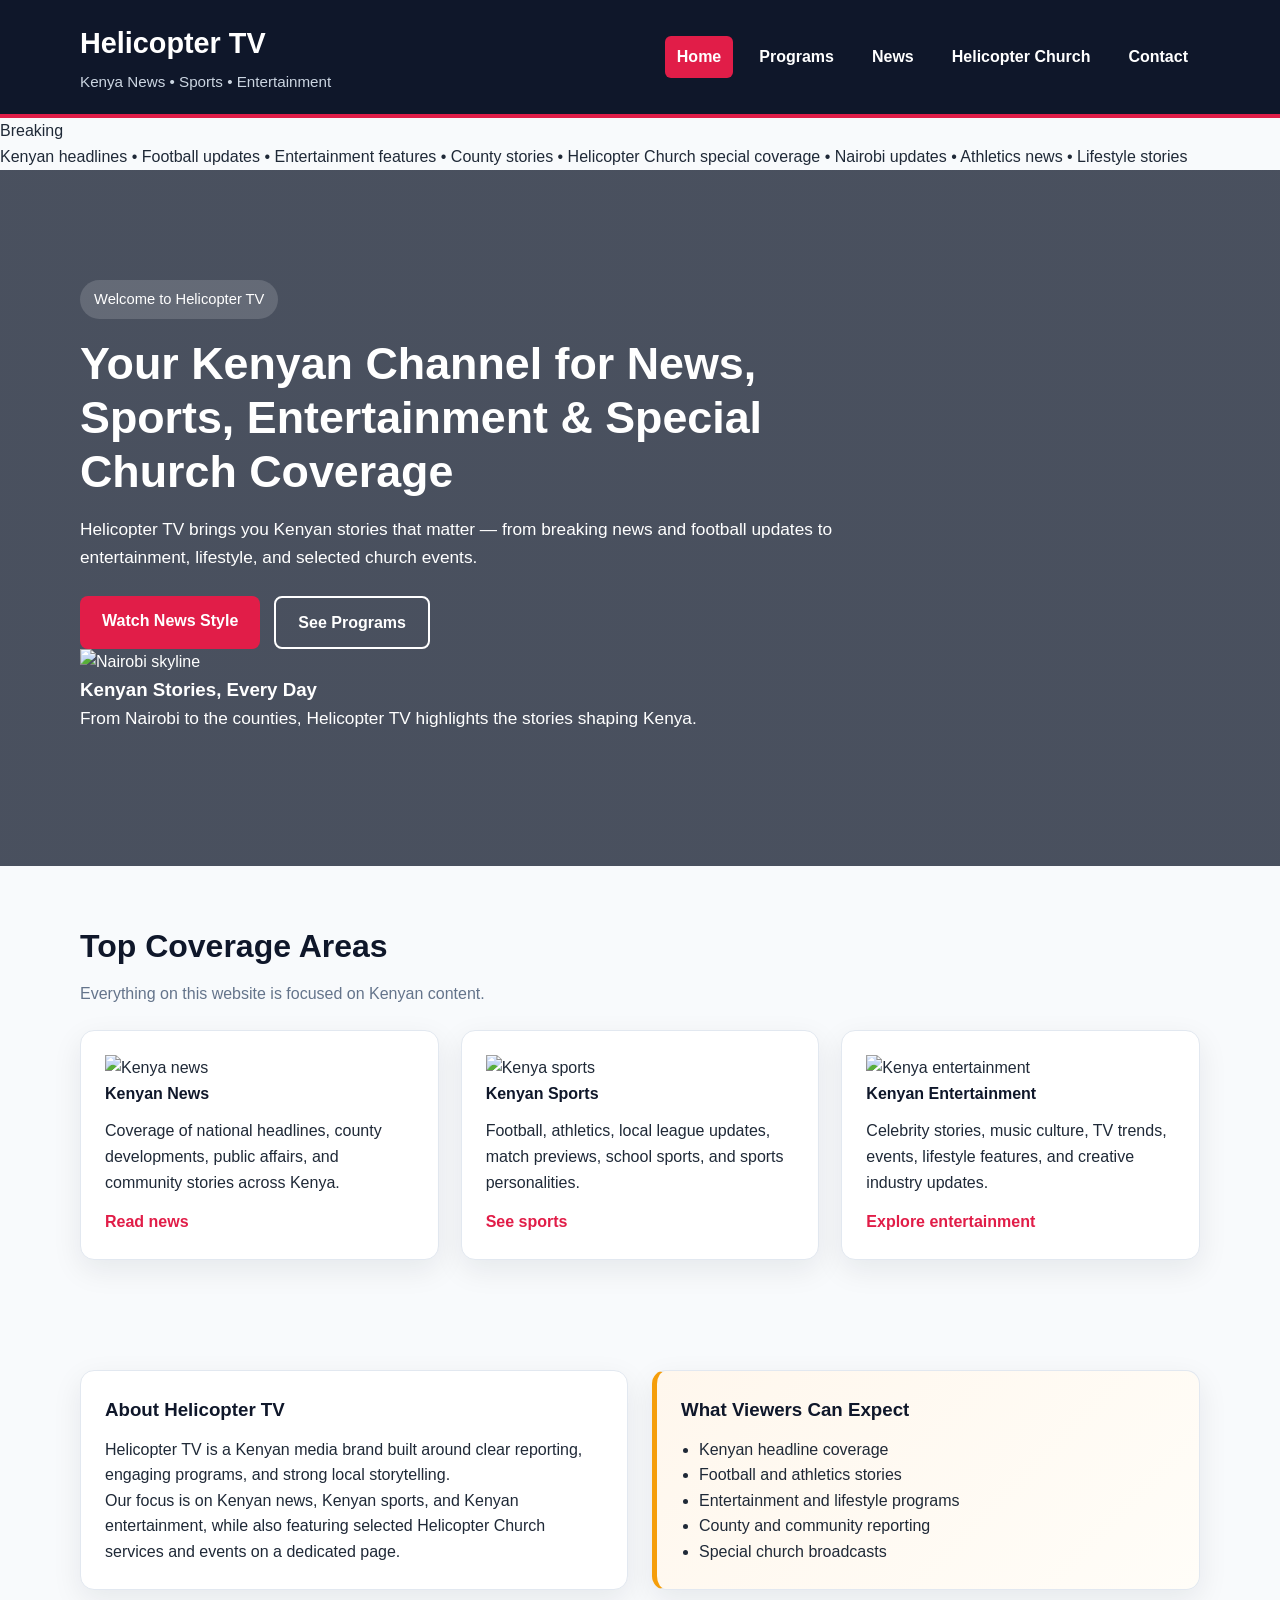
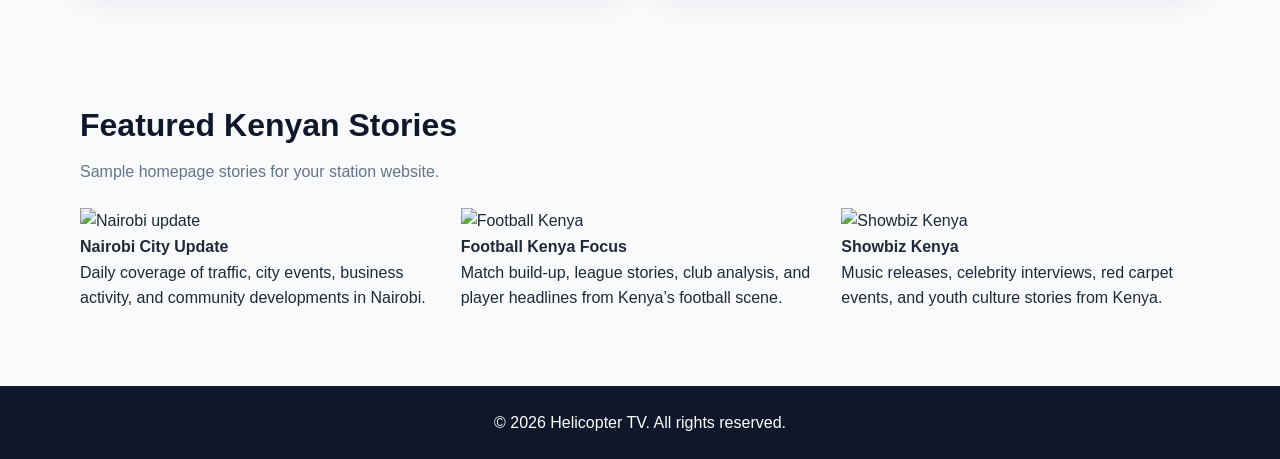
==== index.html @ 49b2aea0 "Update index.html" ====
<!DOCTYPE html>
<html lang="en">
<head>
  <meta charset="UTF-8" />
  <meta name="viewport" content="width=device-width, initial-scale=1.0" />
  <title>Helicopter TV | Kenya News, Sports & Entertainment</title>
  <meta name="description" content="Helicopter TV is a Kenyan TV channel covering news, sports, entertainment, and selected Helicopter Church events and services." />
  <link rel="stylesheet" href="style.css" />
</head>
<body>
  <header class="site-header">
    <div class="container header-wrap">
      <div class="brand">
        <h1>Helicopter TV</h1>
        <p>Kenya News • Sports • Entertainment</p>
      </div>

      <nav class="site-nav">
        <a href="index.html" class="active">Home</a>
        <a href="blogs.html">Programs</a>
        <a href="news.html">News</a>
        <a href="church.html">Helicopter Church</a>
        <a href="contact.html">Contact</a>
      </nav>
    </div>
  </header>

  <section class="ticker">
    <div class="ticker-label">Breaking</div>
    <div class="ticker-track">
      <div class="ticker-move">
        Kenyan headlines • Football updates • Entertainment features • County stories • Helicopter Church special coverage • Nairobi updates • Athletics news • Lifestyle stories
      </div>
    </div>
  </section>

  <section class="hero">
    <div class="container hero-grid">
      <div class="hero-text">
        <span class="tag">Welcome to Helicopter TV</span>
        <h2>Your Kenyan Channel for News, Sports, Entertainment & Special Church Coverage</h2>
        <p>
          Helicopter TV brings you Kenyan stories that matter — from breaking news
          and football updates to entertainment, lifestyle, and selected church events.
        </p>
        <div class="hero-buttons">
          <a href="news.html" class="btn">Watch News Style</a>
          <a href="blogs.html" class="btn btn-outline">See Programs</a>
        </div>
      </div>

      <div class="hero-card">
        <img src="https://placehold.co/700x420/0f172a/ffffff?text=Nairobi+Skyline" alt="Nairobi skyline" />
        <div class="hero-card-body">
          <h3>Kenyan Stories, Every Day</h3>
          <p>From Nairobi to the counties, Helicopter TV highlights the stories shaping Kenya.</p>
        </div>
      </div>
    </div>
  </section>

  <main class="container">
    <section class="section">
      <div class="section-title">
        <h3>Top Coverage Areas</h3>
        <p>Everything on this website is focused on Kenyan content.</p>
      </div>

      <div class="grid-3">
        <article class="card image-card">
          <img src="https://placehold.co/600x360/1d4ed8/ffffff?text=Kenya+News" alt="Kenya news" />
          <div class="card-body">
            <h4>Kenyan News</h4>
            <p>Coverage of national headlines, county developments, public affairs, and community stories across Kenya.</p>
            <a href="news.html">Read news</a>
          </div>
        </article>

        <article class="card image-card">
          <img src="https://placehold.co/600x360/15803d/ffffff?text=Kenya+Sports" alt="Kenya sports" />
          <div class="card-body">
            <h4>Kenyan Sports</h4>
            <p>Football, athletics, local league updates, match previews, school sports, and sports personalities.</p>
            <a href="news.html">See sports</a>
          </div>
        </article>

        <article class="card image-card">
          <img src="https://placehold.co/600x360/be123c/ffffff?text=Kenya+Entertainment" alt="Kenya entertainment" />
          <div class="card-body">
            <h4>Kenyan Entertainment</h4>
            <p>Celebrity stories, music culture, TV trends, events, lifestyle features, and creative industry updates.</p>
            <a href="blogs.html">Explore entertainment</a>
          </div>
        </article>
      </div>
    </section>

    <section class="section split">
      <div class="panel">
        <h3>About Helicopter TV</h3>
        <p>
          Helicopter TV is a Kenyan media brand built around clear reporting,
          engaging programs, and strong local storytelling.
        </p>
        <p>
          Our focus is on Kenyan news, Kenyan sports, and Kenyan entertainment,
          while also featuring selected Helicopter Church services and events on a dedicated page.
        </p>
      </div>

      <div class="panel highlight">
        <h3>What Viewers Can Expect</h3>
        <ul>
          <li>Kenyan headline coverage</li>
          <li>Football and athletics stories</li>
          <li>Entertainment and lifestyle programs</li>
          <li>County and community reporting</li>
          <li>Special church broadcasts</li>
        </ul>
      </div>
    </section>

    <section class="section">
      <div class="section-title">
        <h3>Featured Kenyan Stories</h3>
        <p>Sample homepage stories for your station website.</p>
      </div>

      <div class="grid-3">
        <article class="mini-story">
          <img src="https://placehold.co/500x300/334155/ffffff?text=Nairobi+Update" alt="Nairobi update" />
          <h4>Nairobi City Update</h4>
          <p>Daily coverage of traffic, city events, business activity, and community developments in Nairobi.</p>
        </article>

        <article class="mini-story">
          <img src="https://placehold.co/500x300/166534/ffffff?text=Football+Kenya" alt="Football Kenya" />
          <h4>Football Kenya Focus</h4>
          <p>Match build-up, league stories, club analysis, and player headlines from Kenya’s football scene.</p>
        </article>

        <article class="mini-story">
          <img src="https://placehold.co/500x300/9f1239/ffffff?text=Showbiz+Kenya" alt="Showbiz Kenya" />
          <h4>Showbiz Kenya</h4>
          <p>Music releases, celebrity interviews, red carpet events, and youth culture stories from Kenya.</p>
        </article>
      </div>
    </section>
  </main>

  <footer class="site-footer">
    <div class="container footer-wrap">
      <p>&copy; 2026 Helicopter TV. All rights reserved.</p>
    </div>
  </footer>
</body>
</html>
---- style.css ----
* {
  margin: 0;
  padding: 0;
  box-sizing: border-box;
}

:root {
  --primary: #0f172a;
  --secondary: #e11d48;
  --accent: #f59e0b;
  --light: #f8fafc;
  --white: #ffffff;
  --text: #1f2937;
  --muted: #64748b;
  --border: #e2e8f0;
  --card-shadow: 0 10px 30px rgba(15, 23, 42, 0.08);
}

body {
  font-family: Arial, Helvetica, sans-serif;
  background: var(--light);
  color: var(--text);
  line-height: 1.6;
}

.container {
  width: 90%;
  max-width: 1120px;
  margin: 0 auto;
}

.site-header {
  background: var(--primary);
  color: var(--white);
  padding: 20px 0;
  border-bottom: 4px solid var(--secondary);
}

.header-wrap {
  display: flex;
  justify-content: space-between;
  align-items: center;
  gap: 20px;
  flex-wrap: wrap;
}

.brand h1 {
  font-size: 1.8rem;
  margin-bottom: 4px;
}

.brand p {
  color: #cbd5e1;
  font-size: 0.95rem;
}

.site-nav {
  display: flex;
  gap: 14px;
  flex-wrap: wrap;
}

.site-nav a {
  color: var(--white);
  text-decoration: none;
  font-weight: bold;
  padding: 8px 12px;
  border-radius: 6px;
  transition: 0.3s ease;
}

.site-nav a:hover,
.site-nav a.active {
  background: var(--secondary);
  color: var(--white);
}

.hero {
  background: linear-gradient(rgba(15, 23, 42, 0.75), rgba(15, 23, 42, 0.75)),
    url("https://images.unsplash.com/photo-1495020689067-958852a7765e?auto=format&fit=crop&w=1400&q=80") center/cover no-repeat;
  color: var(--white);
  padding: 110px 0;
}

.hero .tag {
  display: inline-block;
  background: rgba(255, 255, 255, 0.15);
  padding: 8px 14px;
  border-radius: 999px;
  margin-bottom: 18px;
  font-size: 0.92rem;
}

.hero h2 {
  font-size: 2.8rem;
  max-width: 760px;
  margin-bottom: 18px;
  line-height: 1.2;
}

.hero p {
  max-width: 760px;
  font-size: 1.08rem;
  margin-bottom: 24px;
}

.hero-buttons {
  display: flex;
  gap: 14px;
  flex-wrap: wrap;
}

.btn {
  display: inline-block;
  background: var(--secondary);
  color: var(--white);
  text-decoration: none;
  padding: 12px 22px;
  border-radius: 8px;
  font-weight: bold;
  transition: 0.3s ease;
}

.btn:hover {
  transform: translateY(-2px);
}

.btn-outline {
  background: transparent;
  border: 2px solid var(--white);
  color: var(--white);
}

.section,
.page-content {
  padding: 55px 0;
}

.section-title {
  margin-bottom: 24px;
}

.section-title h2,
.section-title h3 {
  font-size: 2rem;
  color: var(--primary);
  margin-bottom: 8px;
}

.section-title p {
  color: var(--muted);
}

.grid-3 {
  display: grid;
  grid-template-columns: repeat(3, 1fr);
  gap: 22px;
}

.card,
.panel {
  background: var(--white);
  border: 1px solid var(--border);
  border-radius: 14px;
  padding: 24px;
  box-shadow: var(--card-shadow);
}

.card h4,
.panel h3 {
  color: var(--primary);
  margin-bottom: 12px;
}

.card a {
  display: inline-block;
  margin-top: 14px;
  text-decoration: none;
  font-weight: bold;
  color: var(--secondary);
}

.split {
  display: grid;
  grid-template-columns: 1fr 1fr;
  gap: 24px;
  align-items: start;
}

.highlight {
  background: linear-gradient(135deg, #fff7ed, #fffdf8);
  border-left: 5px solid var(--accent);
}

.highlight ul {
  padding-left: 18px;
}

.news-list {
  display: grid;
  gap: 20px;
}

.site-footer {
  background: var(--primary);
  color: var(--white);
  padding: 24px 0;
  margin-top: 20px;
}

.footer-wrap {
  text-align: center;
}

@media (max-width: 900px) {
  .grid-3,
  .split {
    grid-template-columns: 1fr;
  }

  .hero h2 {
    font-size: 2.1rem;
  }
}

@media (max-width: 600px) {
  .header-wrap {
    align-items: flex-start;
  }

  .site-nav {
    flex-direction: column;
    width: 100%;
  }

  .site-nav a {
    display: block;
    width: 100%;
  }

  .hero {
    padding: 80px 0;
  }

  .hero h2 {
    font-size: 1.8rem;
  }

  .section-title h2,
  .section-title h3 {
    font-size: 1.6rem;
  }
}
background:#222;
color:white;
text-align:center;
padding:10px;
}
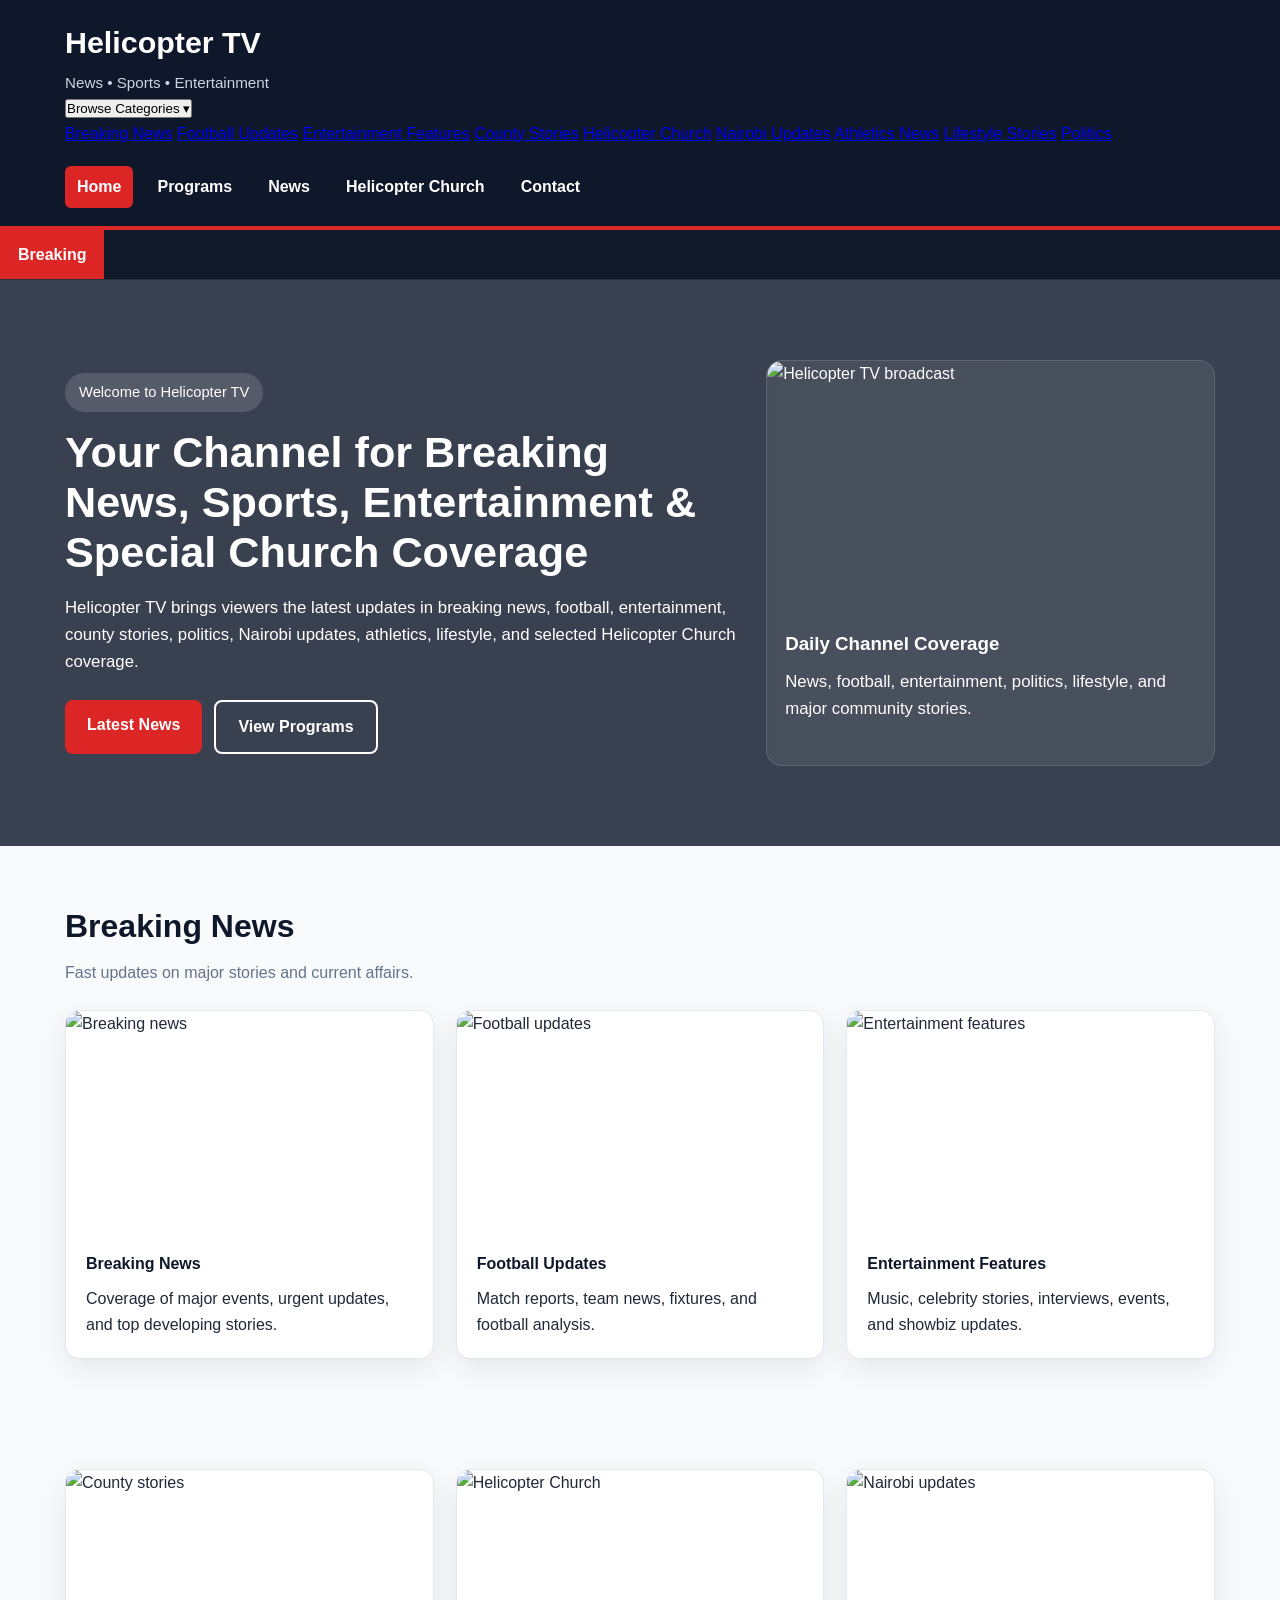
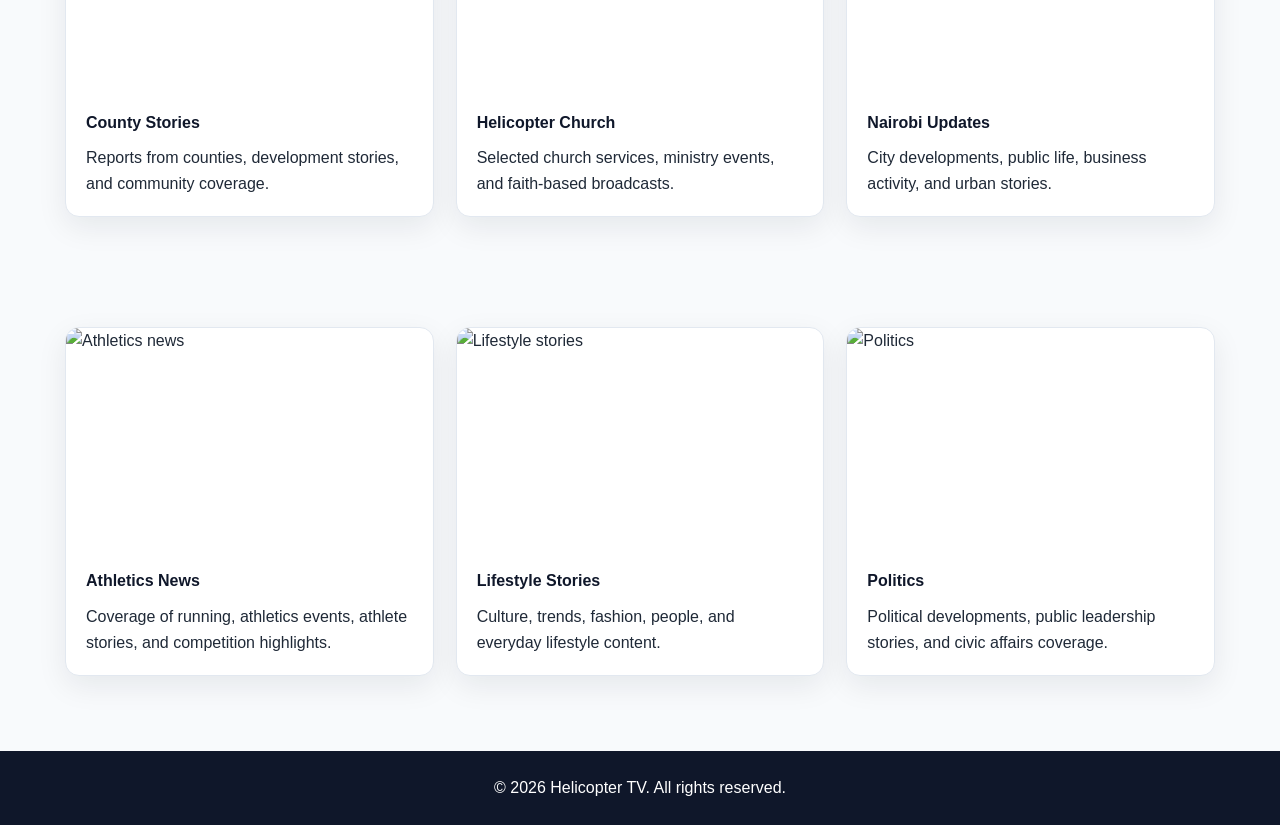
==== commit 640985e9: "Update index.html" ====
--- a/index.html
+++ b/index.html
@@ -3,16 +3,33 @@
 <head>
   <meta charset="UTF-8" />
   <meta name="viewport" content="width=device-width, initial-scale=1.0" />
-  <title>Helicopter TV | Kenya News, Sports & Entertainment</title>
-  <meta name="description" content="Helicopter TV is a Kenyan TV channel covering news, sports, entertainment, and selected Helicopter Church events and services." />
+  <title>Helicopter TV | News, Sports & Entertainment</title>
+  <meta name="description" content="Helicopter TV covers breaking news, football, entertainment, county stories, politics, Nairobi updates, athletics, lifestyle, and Helicopter Church coverage." />
   <link rel="stylesheet" href="style.css" />
 </head>
 <body>
   <header class="site-header">
     <div class="container header-wrap">
-      <div class="brand">
-        <h1>Helicopter TV</h1>
-        <p>Kenya News • Sports • Entertainment</p>
+      <div class="brand-area">
+        <div class="brand">
+          <h1>Helicopter TV</h1>
+          <p>News • Sports • Entertainment</p>
+        </div>
+
+        <div class="category-dropdown">
+          <button class="dropbtn">Browse Categories ▾</button>
+          <div class="dropdown-content">
+            <a href="#breaking-news">Breaking News</a>
+            <a href="#football-updates">Football Updates</a>
+            <a href="#entertainment-features">Entertainment Features</a>
+            <a href="#county-stories">County Stories</a>
+            <a href="#helicopter-church">Helicopter Church</a>
+            <a href="#nairobi-updates">Nairobi Updates</a>
+            <a href="#athletics-news">Athletics News</a>
+            <a href="#lifestyle-stories">Lifestyle Stories</a>
+            <a href="#politics">Politics</a>
+          </div>
+        </div>
       </div>
 
       <nav class="site-nav">
@@ -29,7 +46,7 @@
     <div class="ticker-label">Breaking</div>
     <div class="ticker-track">
       <div class="ticker-move">
-        Kenyan headlines • Football updates • Entertainment features • County stories • Helicopter Church special coverage • Nairobi updates • Athletics news • Lifestyle stories
+        Breaking News • Football updates • Entertainment features • County stories • Helicopter Church • Nairobi updates • Athletics news • Lifestyle stories • Politics
       </div>
     </div>
   </section>
@@ -38,112 +55,114 @@
     <div class="container hero-grid">
       <div class="hero-text">
         <span class="tag">Welcome to Helicopter TV</span>
-        <h2>Your Kenyan Channel for News, Sports, Entertainment & Special Church Coverage</h2>
+        <h2>Your Channel for Breaking News, Sports, Entertainment & Special Church Coverage</h2>
         <p>
-          Helicopter TV brings you Kenyan stories that matter — from breaking news
-          and football updates to entertainment, lifestyle, and selected church events.
+          Helicopter TV brings viewers the latest updates in breaking news,
+          football, entertainment, county stories, politics, Nairobi updates,
+          athletics, lifestyle, and selected Helicopter Church coverage.
         </p>
         <div class="hero-buttons">
-          <a href="news.html" class="btn">Watch News Style</a>
-          <a href="blogs.html" class="btn btn-outline">See Programs</a>
+          <a href="news.html" class="btn">Latest News</a>
+          <a href="blogs.html" class="btn btn-outline">View Programs</a>
         </div>
       </div>
 
       <div class="hero-card">
-        <img src="https://placehold.co/700x420/0f172a/ffffff?text=Nairobi+Skyline" alt="Nairobi skyline" />
+        <img src="https://placehold.co/700x420/0f172a/ffffff?text=Helicopter+TV" alt="Helicopter TV broadcast" />
         <div class="hero-card-body">
-          <h3>Kenyan Stories, Every Day</h3>
-          <p>From Nairobi to the counties, Helicopter TV highlights the stories shaping Kenya.</p>
+          <h3>Daily Channel Coverage</h3>
+          <p>News, football, entertainment, politics, lifestyle, and major community stories.</p>
         </div>
       </div>
     </div>
   </section>
 
   <main class="container">
-    <section class="section">
+    <section class="section" id="breaking-news">
       <div class="section-title">
-        <h3>Top Coverage Areas</h3>
-        <p>Everything on this website is focused on Kenyan content.</p>
+        <h3>Breaking News</h3>
+        <p>Fast updates on major stories and current affairs.</p>
       </div>
 
       <div class="grid-3">
         <article class="card image-card">
-          <img src="https://placehold.co/600x360/1d4ed8/ffffff?text=Kenya+News" alt="Kenya news" />
+          <img src="https://placehold.co/600x360/dc2626/ffffff?text=Breaking+News" alt="Breaking news" />
           <div class="card-body">
-            <h4>Kenyan News</h4>
-            <p>Coverage of national headlines, county developments, public affairs, and community stories across Kenya.</p>
-            <a href="news.html">Read news</a>
+            <h4>Breaking News</h4>
+            <p>Coverage of major events, urgent updates, and top developing stories.</p>
           </div>
         </article>
 
-        <article class="card image-card">
-          <img src="https://placehold.co/600x360/15803d/ffffff?text=Kenya+Sports" alt="Kenya sports" />
+        <article class="card image-card" id="football-updates">
+          <img src="https://placehold.co/600x360/166534/ffffff?text=Football+Updates" alt="Football updates" />
           <div class="card-body">
-            <h4>Kenyan Sports</h4>
-            <p>Football, athletics, local league updates, match previews, school sports, and sports personalities.</p>
-            <a href="news.html">See sports</a>
+            <h4>Football Updates</h4>
+            <p>Match reports, team news, fixtures, and football analysis.</p>
           </div>
         </article>
 
-        <article class="card image-card">
-          <img src="https://placehold.co/600x360/be123c/ffffff?text=Kenya+Entertainment" alt="Kenya entertainment" />
+        <article class="card image-card" id="entertainment-features">
+          <img src="https://placehold.co/600x360/be123c/ffffff?text=Entertainment+Features" alt="Entertainment features" />
           <div class="card-body">
-            <h4>Kenyan Entertainment</h4>
-            <p>Celebrity stories, music culture, TV trends, events, lifestyle features, and creative industry updates.</p>
-            <a href="blogs.html">Explore entertainment</a>
+            <h4>Entertainment Features</h4>
+            <p>Music, celebrity stories, interviews, events, and showbiz updates.</p>
           </div>
         </article>
       </div>
     </section>
 
-    <section class="section split">
-      <div class="panel">
-        <h3>About Helicopter TV</h3>
-        <p>
-          Helicopter TV is a Kenyan media brand built around clear reporting,
-          engaging programs, and strong local storytelling.
-        </p>
-        <p>
-          Our focus is on Kenyan news, Kenyan sports, and Kenyan entertainment,
-          while also featuring selected Helicopter Church services and events on a dedicated page.
-        </p>
-      </div>
+    <section class="section">
+      <div class="grid-3">
+        <article class="card image-card" id="county-stories">
+          <img src="https://placehold.co/600x360/1d4ed8/ffffff?text=County+Stories" alt="County stories" />
+          <div class="card-body">
+            <h4>County Stories</h4>
+            <p>Reports from counties, development stories, and community coverage.</p>
+          </div>
+        </article>
 
-      <div class="panel highlight">
-        <h3>What Viewers Can Expect</h3>
-        <ul>
-          <li>Kenyan headline coverage</li>
-          <li>Football and athletics stories</li>
-          <li>Entertainment and lifestyle programs</li>
-          <li>County and community reporting</li>
-          <li>Special church broadcasts</li>
-        </ul>
+        <article class="card image-card" id="helicopter-church">
+          <img src="https://placehold.co/600x360/7c3aed/ffffff?text=Helicopter+Church" alt="Helicopter Church" />
+          <div class="card-body">
+            <h4>Helicopter Church</h4>
+            <p>Selected church services, ministry events, and faith-based broadcasts.</p>
+          </div>
+        </article>
+
+        <article class="card image-card" id="nairobi-updates">
+          <img src="https://placehold.co/600x360/0f766e/ffffff?text=Nairobi+Updates" alt="Nairobi updates" />
+          <div class="card-body">
+            <h4>Nairobi Updates</h4>
+            <p>City developments, public life, business activity, and urban stories.</p>
+          </div>
+        </article>
       </div>
     </section>
 
     <section class="section">
-      <div class="section-title">
-        <h3>Featured Kenyan Stories</h3>
-        <p>Sample homepage stories for your station website.</p>
-      </div>
-
       <div class="grid-3">
-        <article class="mini-story">
-          <img src="https://placehold.co/500x300/334155/ffffff?text=Nairobi+Update" alt="Nairobi update" />
-          <h4>Nairobi City Update</h4>
-          <p>Daily coverage of traffic, city events, business activity, and community developments in Nairobi.</p>
+        <article class="card image-card" id="athletics-news">
+          <img src="https://placehold.co/600x360/f59e0b/ffffff?text=Athletics+News" alt="Athletics news" />
+          <div class="card-body">
+            <h4>Athletics News</h4>
+            <p>Coverage of running, athletics events, athlete stories, and competition highlights.</p>
+          </div>
         </article>
 
-        <article class="mini-story">
-          <img src="https://placehold.co/500x300/166534/ffffff?text=Football+Kenya" alt="Football Kenya" />
-          <h4>Football Kenya Focus</h4>
-          <p>Match build-up, league stories, club analysis, and player headlines from Kenya’s football scene.</p>
+        <article class="card image-card" id="lifestyle-stories">
+          <img src="https://placehold.co/600x360/7e22ce/ffffff?text=Lifestyle+Stories" alt="Lifestyle stories" />
+          <div class="card-body">
+            <h4>Lifestyle Stories</h4>
+            <p>Culture, trends, fashion, people, and everyday lifestyle content.</p>
+          </div>
         </article>
 
-        <article class="mini-story">
-          <img src="https://placehold.co/500x300/9f1239/ffffff?text=Showbiz+Kenya" alt="Showbiz Kenya" />
-          <h4>Showbiz Kenya</h4>
-          <p>Music releases, celebrity interviews, red carpet events, and youth culture stories from Kenya.</p>
+        <article class="card image-card" id="politics">
+          <img src="https://placehold.co/600x360/334155/ffffff?text=Politics" alt="Politics" />
+          <div class="card-body">
+            <h4>Politics</h4>
+            <p>Political developments, public leadership stories, and civic affairs coverage.</p>
+          </div>
         </article>
       </div>
     </section>
--- a/style.css
+++ b/style.css
@@ -6,14 +6,17 @@
 
 :root {
   --primary: #0f172a;
-  --secondary: #e11d48;
+  --secondary: #dc2626;
   --accent: #f59e0b;
+  --green: #166534;
+  --blue: #1d4ed8;
+  --pink: #be123c;
   --light: #f8fafc;
   --white: #ffffff;
   --text: #1f2937;
   --muted: #64748b;
   --border: #e2e8f0;
-  --card-shadow: 0 10px 30px rgba(15, 23, 42, 0.08);
+  --shadow: 0 10px 30px rgba(15, 23, 42, 0.08);
 }
 
 body {
@@ -23,16 +26,21 @@
   line-height: 1.6;
 }
 
+img {
+  width: 100%;
+  display: block;
+}
+
 .container {
   width: 90%;
-  max-width: 1120px;
+  max-width: 1150px;
   margin: 0 auto;
 }
 
 .site-header {
   background: var(--primary);
   color: var(--white);
-  padding: 20px 0;
+  padding: 18px 0;
   border-bottom: 4px solid var(--secondary);
 }
 
@@ -45,7 +53,7 @@
 }
 
 .brand h1 {
-  font-size: 1.8rem;
+  font-size: 1.9rem;
   margin-bottom: 4px;
 }
 
@@ -56,7 +64,7 @@
 
 .site-nav {
   display: flex;
-  gap: 14px;
+  gap: 12px;
   flex-wrap: wrap;
 }
 
@@ -75,38 +83,83 @@
   color: var(--white);
 }
 
+.ticker {
+  display: flex;
+  align-items: center;
+  background: #111827;
+  color: var(--white);
+  overflow: hidden;
+  border-bottom: 1px solid rgba(255,255,255,0.1);
+}
+
+.ticker-label {
+  background: var(--secondary);
+  padding: 12px 18px;
+  font-weight: bold;
+  white-space: nowrap;
+}
+
+.ticker-track {
+  overflow: hidden;
+  width: 100%;
+}
+
+.ticker-move {
+  display: inline-block;
+  white-space: nowrap;
+  padding-left: 100%;
+  animation: ticker 22s linear infinite;
+  padding-top: 10px;
+  padding-bottom: 10px;
+}
+
+@keyframes ticker {
+  0% {
+    transform: translateX(0);
+  }
+  100% {
+    transform: translateX(-100%);
+  }
+}
+
 .hero {
-  background: linear-gradient(rgba(15, 23, 42, 0.75), rgba(15, 23, 42, 0.75)),
-    url("https://images.unsplash.com/photo-1495020689067-958852a7765e?auto=format&fit=crop&w=1400&q=80") center/cover no-repeat;
-  color: var(--white);
-  padding: 110px 0;
-}
-
-.hero .tag {
+  background: linear-gradient(rgba(15, 23, 42, 0.82), rgba(15, 23, 42, 0.82)),
+    url("https://placehold.co/1600x800/0f172a/ffffff?text=Helicopter+TV+Kenya") center/cover no-repeat;
+  color: var(--white);
+  padding: 80px 0;
+}
+
+.hero-grid {
+  display: grid;
+  grid-template-columns: 1.2fr 0.8fr;
+  gap: 28px;
+  align-items: center;
+}
+
+.tag {
   display: inline-block;
-  background: rgba(255, 255, 255, 0.15);
+  background: rgba(255,255,255,0.14);
   padding: 8px 14px;
   border-radius: 999px;
+  margin-bottom: 16px;
+  font-size: 0.92rem;
+}
+
+.hero h2 {
+  font-size: 2.7rem;
+  line-height: 1.15;
   margin-bottom: 18px;
-  font-size: 0.92rem;
-}
-
-.hero h2 {
-  font-size: 2.8rem;
-  max-width: 760px;
-  margin-bottom: 18px;
-  line-height: 1.2;
 }
 
 .hero p {
-  max-width: 760px;
-  font-size: 1.08rem;
+  max-width: 720px;
   margin-bottom: 24px;
+  font-size: 1.05rem;
 }
 
 .hero-buttons {
   display: flex;
-  gap: 14px;
+  gap: 12px;
   flex-wrap: wrap;
 }
 
@@ -131,6 +184,27 @@
   color: var(--white);
 }
 
+.hero-card {
+  background: rgba(255,255,255,0.08);
+  border: 1px solid rgba(255,255,255,0.12);
+  border-radius: 16px;
+  overflow: hidden;
+  backdrop-filter: blur(4px);
+}
+
+.hero-card img {
+  height: 250px;
+  object-fit: cover;
+}
+
+.hero-card-body {
+  padding: 18px;
+}
+
+.hero-card-body h3 {
+  margin-bottom: 10px;
+}
+
 .section,
 .page-content {
   padding: 55px 0;
@@ -158,33 +232,48 @@
 }
 
 .card,
-.panel {
+.panel,
+.news-feature,
+.mini-story {
   background: var(--white);
   border: 1px solid var(--border);
   border-radius: 14px;
-  padding: 24px;
-  box-shadow: var(--card-shadow);
-}
-
-.card h4,
-.panel h3 {
+  box-shadow: var(--shadow);
+  overflow: hidden;
+}
+
+.image-card img {
+  height: 220px;
+  object-fit: cover;
+}
+
+.card-body {
+  padding: 20px;
+}
+
+.card-body h4,
+.panel h3,
+.mini-story h4 {
   color: var(--primary);
-  margin-bottom: 12px;
-}
-
-.card a {
+  margin-bottom: 10px;
+}
+
+.card-body a {
   display: inline-block;
-  margin-top: 14px;
+  margin-top: 12px;
+  color: var(--secondary);
   text-decoration: none;
   font-weight: bold;
-  color: var(--secondary);
 }
 
 .split {
   display: grid;
   grid-template-columns: 1fr 1fr;
   gap: 24px;
-  align-items: start;
+}
+
+.panel {
+  padding: 24px;
 }
 
 .highlight {
@@ -196,9 +285,61 @@
   padding-left: 18px;
 }
 
-.news-list {
+.mini-story img {
+  height: 190px;
+  object-fit: cover;
+}
+
+.mini-story h4,
+.mini-story p {
+  padding-left: 18px;
+  padding-right: 18px;
+}
+
+.mini-story h4 {
+  padding-top: 16px;
+}
+
+.mini-story p {
+  padding-bottom: 18px;
+}
+
+.news-grid {
   display: grid;
-  gap: 20px;
+  grid-template-columns: repeat(2, 1fr);
+  gap: 22px;
+}
+
+.news-feature.large {
+  grid-column: span 2;
+}
+
+.news-feature img {
+  height: 260px;
+  object-fit: cover;
+}
+
+.news-feature.large img {
+  height: 340px;
+}
+
+.news-feature-body {
+  padding: 20px;
+}
+
+.badge {
+  display: inline-block;
+  background: var(--secondary);
+  color: var(--white);
+  font-size: 0.8rem;
+  padding: 6px 10px;
+  border-radius: 999px;
+  margin-bottom: 12px;
+}
+
+.news-feature-body h3 {
+  margin-bottom: 10px;
+  color: var(--primary);
 }
 
 .site-footer {
@@ -212,10 +353,16 @@
   text-align: center;
 }
 
-@media (max-width: 900px) {
+@media (max-width: 980px) {
+  .hero-grid,
+  .split,
   .grid-3,
-  .split {
+  .news-grid {
     grid-template-columns: 1fr;
+  }
+
+  .news-feature.large {
+    grid-column: span 1;
   }
 
   .hero h2 {
@@ -224,10 +371,6 @@
 }
 
 @media (max-width: 600px) {
-  .header-wrap {
-    align-items: flex-start;
-  }
-
   .site-nav {
     flex-direction: column;
     width: 100%;
@@ -238,8 +381,17 @@
     width: 100%;
   }
 
+  .ticker {
+    flex-direction: column;
+    align-items: flex-start;
+  }
+
+  .ticker-label {
+    width: 100%;
+  }
+
   .hero {
-    padding: 80px 0;
+    padding: 60px 0;
   }
 
   .hero h2 {
@@ -251,8 +403,3 @@
     font-size: 1.6rem;
   }
 }
-background:#222;
-color:white;
-text-align:center;
-padding:10px;
-}
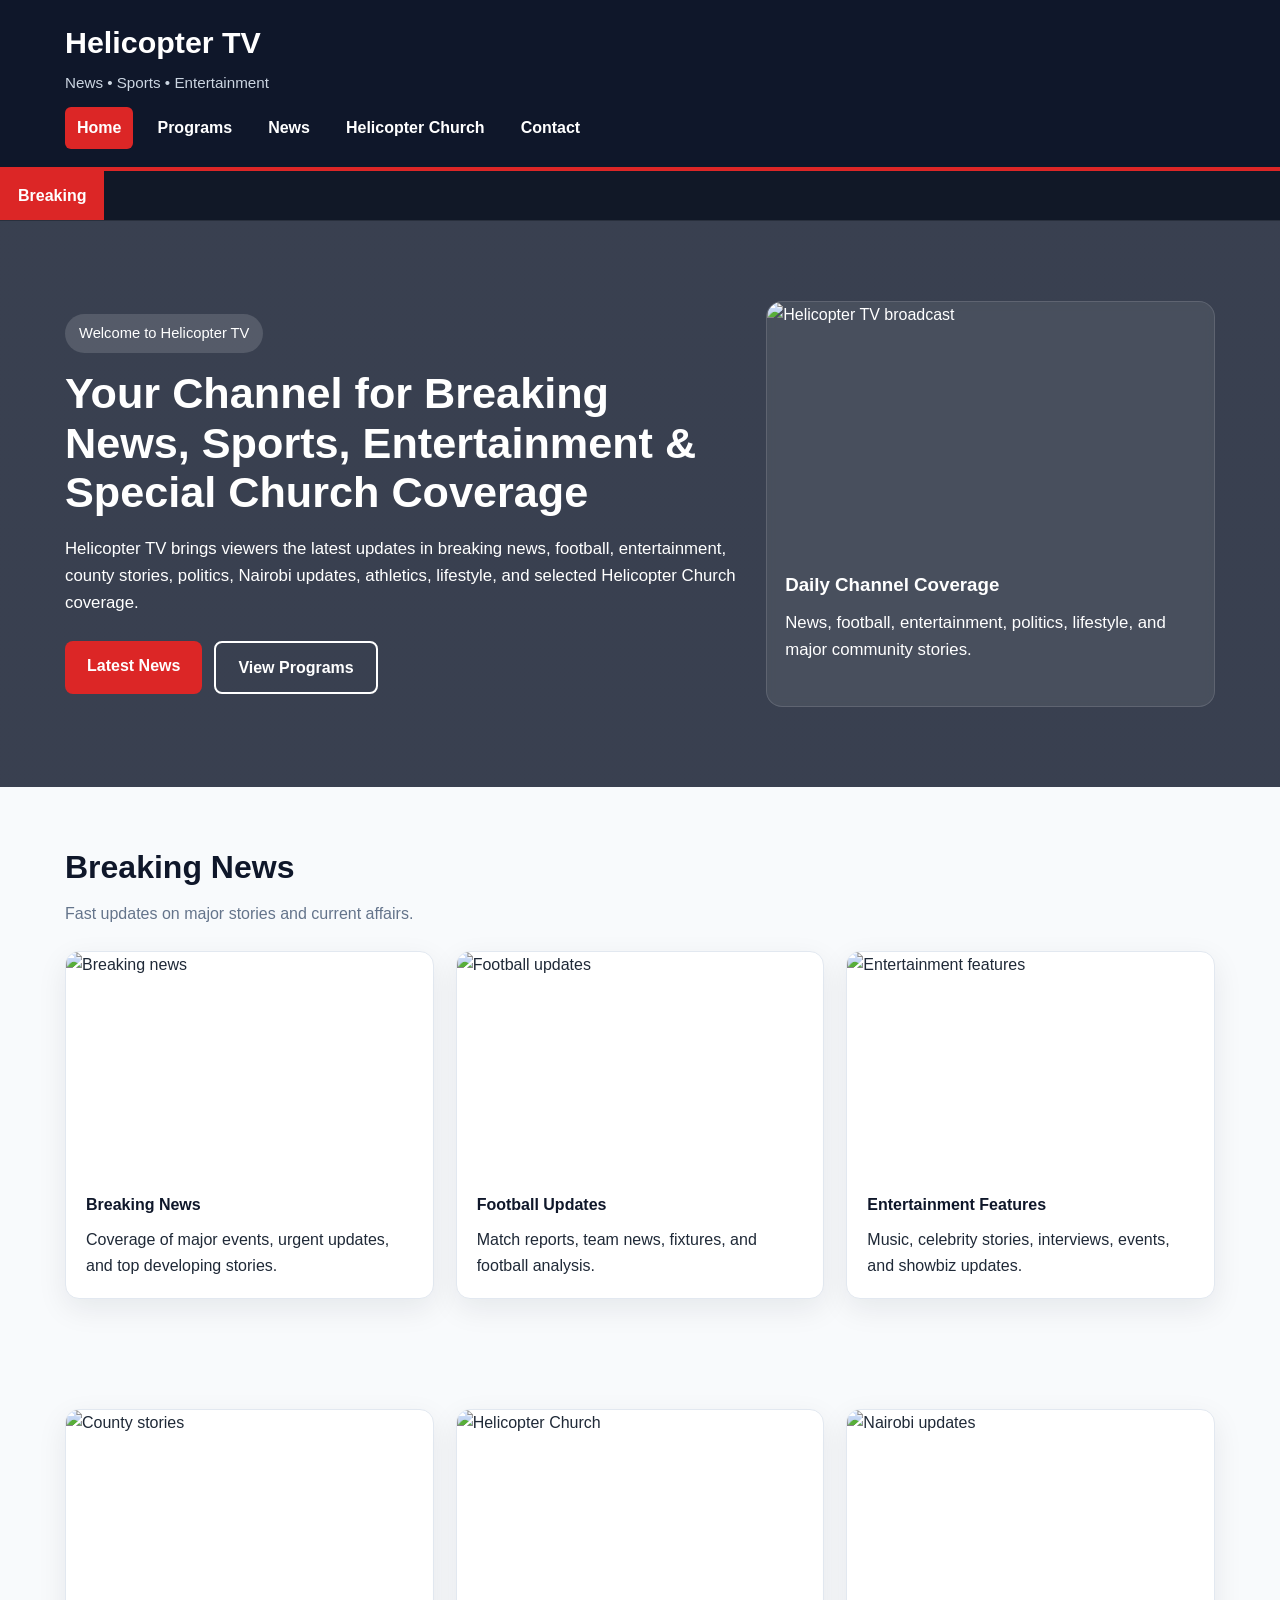
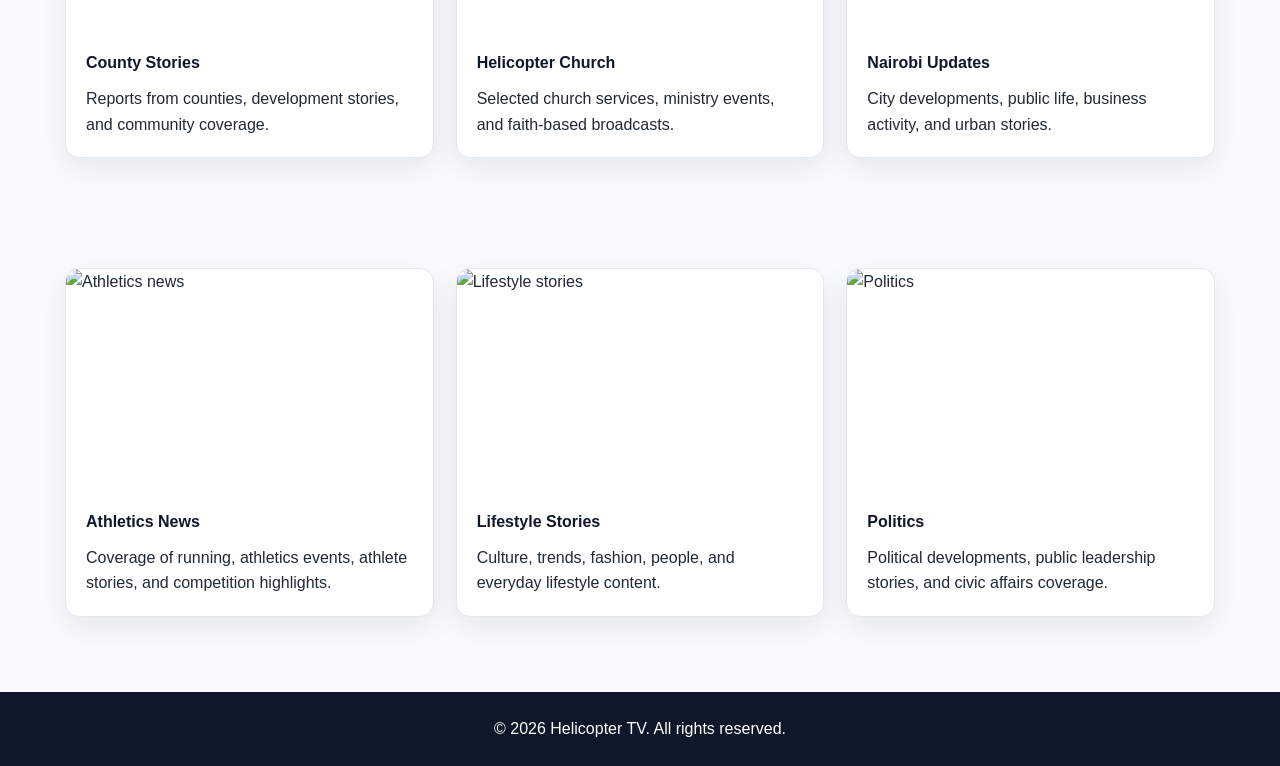
==== commit 3a4de67e: "Update index.html" ====
--- a/index.html
+++ b/index.html
@@ -15,23 +15,7 @@
           <h1>Helicopter TV</h1>
           <p>News • Sports • Entertainment</p>
         </div>
-
-        <div class="category-dropdown">
-          <button class="dropbtn">Browse Categories ▾</button>
-          <div class="dropdown-content">
-            <a href="#breaking-news">Breaking News</a>
-            <a href="#football-updates">Football Updates</a>
-            <a href="#entertainment-features">Entertainment Features</a>
-            <a href="#county-stories">County Stories</a>
-            <a href="#helicopter-church">Helicopter Church</a>
-            <a href="#nairobi-updates">Nairobi Updates</a>
-            <a href="#athletics-news">Athletics News</a>
-            <a href="#lifestyle-stories">Lifestyle Stories</a>
-            <a href="#politics">Politics</a>
-          </div>
-        </div>
-      </div>
-
+        
       <nav class="site-nav">
         <a href="index.html" class="active">Home</a>
         <a href="blogs.html">Programs</a>
--- a/style.css
+++ b/style.css
@@ -8,9 +8,6 @@
   --primary: #0f172a;
   --secondary: #dc2626;
   --accent: #f59e0b;
-  --green: #166534;
-  --blue: #1d4ed8;
-  --pink: #be123c;
   --light: #f8fafc;
   --white: #ffffff;
   --text: #1f2937;
@@ -47,9 +44,15 @@
 .header-wrap {
   display: flex;
   justify-content: space-between;
-  align-items: center;
+  align-items: flex-start;
   gap: 20px;
   flex-wrap: wrap;
+}
+
+.brand-area {
+  display: flex;
+  flex-direction: column;
+  gap: 12px;
 }
 
 .brand h1 {
@@ -60,6 +63,50 @@
 .brand p {
   color: #cbd5e1;
   font-size: 0.95rem;
+}
+
+.category-dropdown {
+  position: relative;
+  display: inline-block;
+}
+
+.dropbtn {
+  background: var(--secondary);
+  color: var(--white);
+  padding: 10px 16px;
+  font-size: 0.95rem;
+  font-weight: bold;
+  border: none;
+  border-radius: 8px;
+  cursor: pointer;
+}
+
+.dropdown-content {
+  display: none;
+  position: absolute;
+  background: var(--white);
+  min-width: 230px;
+  box-shadow: var(--shadow);
+  border-radius: 10px;
+  overflow: hidden;
+  z-index: 1000;
+}
+
+.dropdown-content a {
+  color: var(--text);
+  padding: 12px 14px;
+  text-decoration: none;
+  display: block;
+  border-bottom: 1px solid #f1f5f9;
+}
+
+.dropdown-content a:hover {
+  background: #f8fafc;
+  color: var(--secondary);
+}
+
+.category-dropdown:hover .dropdown-content {
+  display: block;
 }
 
 .site-nav {
@@ -124,7 +171,7 @@
 
 .hero {
   background: linear-gradient(rgba(15, 23, 42, 0.82), rgba(15, 23, 42, 0.82)),
-    url("https://placehold.co/1600x800/0f172a/ffffff?text=Helicopter+TV+Kenya") center/cover no-repeat;
+    url("https://placehold.co/1600x800/0f172a/ffffff?text=Helicopter+TV") center/cover no-repeat;
   color: var(--white);
   padding: 80px 0;
 }
@@ -233,7 +280,6 @@
 
 .card,
 .panel,
-.news-feature,
 .mini-story {
   background: var(--white);
   border: 1px solid var(--border);
@@ -285,63 +331,6 @@
   padding-left: 18px;
 }
 
-.mini-story img {
-  height: 190px;
-  object-fit: cover;
-}
-
-.mini-story h4,
-.mini-story p {
-  padding-left: 18px;
-  padding-right: 18px;
-}
-
-.mini-story h4 {
-  padding-top: 16px;
-}
-
-.mini-story p {
-  padding-bottom: 18px;
-}
-
-.news-grid {
-  display: grid;
-  grid-template-columns: repeat(2, 1fr);
-  gap: 22px;
-}
-
-.news-feature.large {
-  grid-column: span 2;
-}
-
-.news-feature img {
-  height: 260px;
-  object-fit: cover;
-}
-
-.news-feature.large img {
-  height: 340px;
-}
-
-.news-feature-body {
-  padding: 20px;
-}
-
-.badge {
-  display: inline-block;
-  background: var(--secondary);
-  color: var(--white);
-  font-size: 0.8rem;
-  padding: 6px 10px;
-  border-radius: 999px;
-  margin-bottom: 12px;
-}
-
-.news-feature-body h3 {
-  margin-bottom: 10px;
-  color: var(--primary);
-}
-
 .site-footer {
   background: var(--primary);
   color: var(--white);
@@ -356,13 +345,8 @@
 @media (max-width: 980px) {
   .hero-grid,
   .split,
-  .grid-3,
-  .news-grid {
+  .grid-3 {
     grid-template-columns: 1fr;
-  }
-
-  .news-feature.large {
-    grid-column: span 1;
   }
 
   .hero h2 {
@@ -390,6 +374,10 @@
     width: 100%;
   }
 
+  .dropdown-content {
+    min-width: 100%;
+  }
+
   .hero {
     padding: 60px 0;
   }
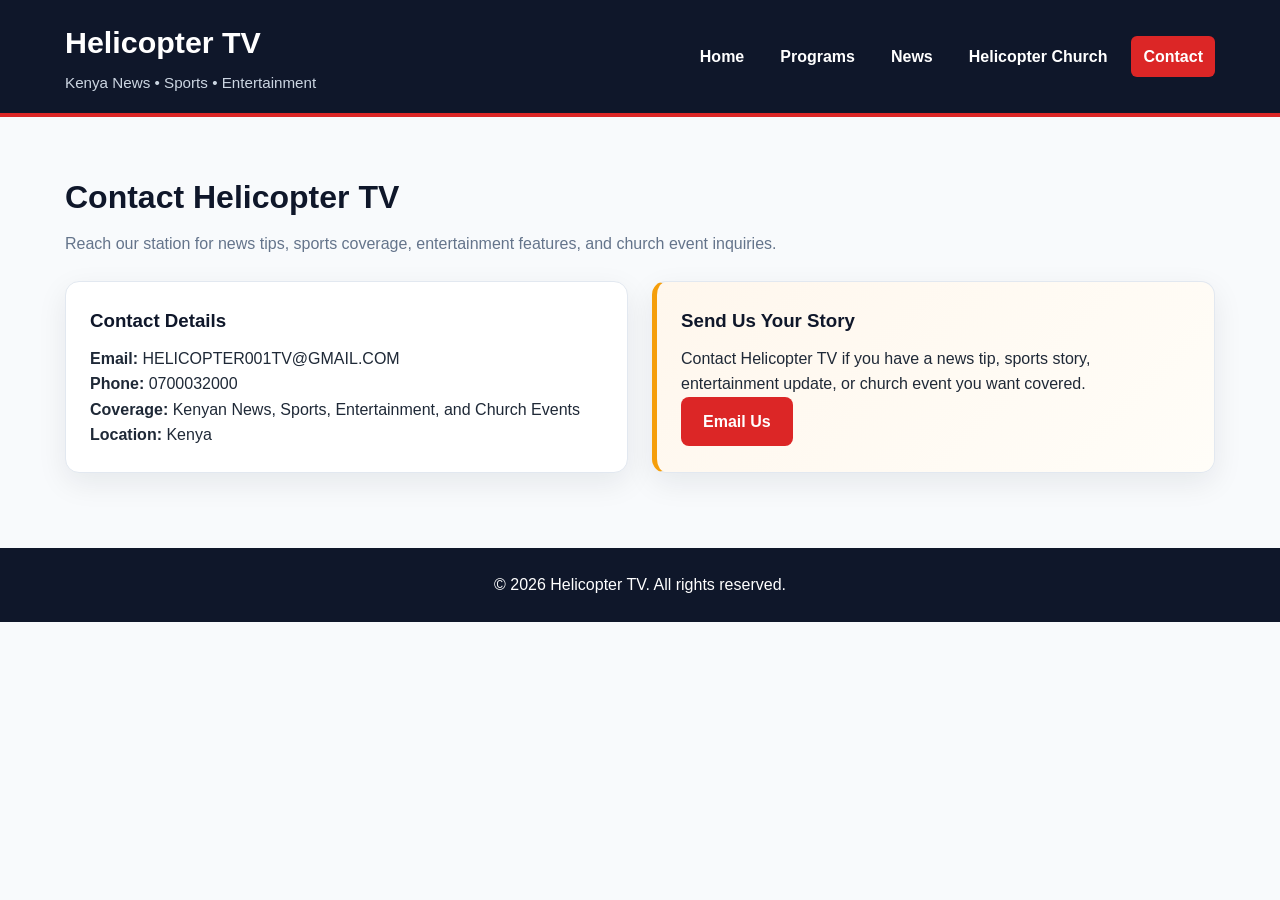
==== commit 836cd1a2: "Update index.html" ====
--- a/index.html
+++ b/index.html
@@ -3,151 +3,50 @@
 <head>
   <meta charset="UTF-8" />
   <meta name="viewport" content="width=device-width, initial-scale=1.0" />
-  <title>Helicopter TV | News, Sports & Entertainment</title>
-  <meta name="description" content="Helicopter TV covers breaking news, football, entertainment, county stories, politics, Nairobi updates, athletics, lifestyle, and Helicopter Church coverage." />
+  <title>Helicopter TV | Contact</title>
+  <meta name="description" content="Contact Helicopter TV for Kenyan news, sports, entertainment, and church coverage." />
   <link rel="stylesheet" href="style.css" />
 </head>
 <body>
   <header class="site-header">
     <div class="container header-wrap">
-      <div class="brand-area">
-        <div class="brand">
-          <h1>Helicopter TV</h1>
-          <p>News • Sports • Entertainment</p>
-        </div>
-        
+      <div class="brand">
+        <h1>Helicopter TV</h1>
+        <p>Kenya News • Sports • Entertainment</p>
+      </div>
+
       <nav class="site-nav">
-        <a href="index.html" class="active">Home</a>
+        <a href="index.html">Home</a>
         <a href="blogs.html">Programs</a>
         <a href="news.html">News</a>
         <a href="church.html">Helicopter Church</a>
-        <a href="contact.html">Contact</a>
+        <a href="contact.html" class="active">Contact</a>
       </nav>
     </div>
   </header>
 
-  <section class="ticker">
-    <div class="ticker-label">Breaking</div>
-    <div class="ticker-track">
-      <div class="ticker-move">
-        Breaking News • Football updates • Entertainment features • County stories • Helicopter Church • Nairobi updates • Athletics news • Lifestyle stories • Politics
-      </div>
-    </div>
-  </section>
+  <main class="container page-content">
+    <section class="section-title">
+      <h2>Contact Helicopter TV</h2>
+      <p>Reach our station for news tips, sports coverage, entertainment features, and church event inquiries.</p>
+    </section>
 
-  <section class="hero">
-    <div class="container hero-grid">
-      <div class="hero-text">
-        <span class="tag">Welcome to Helicopter TV</span>
-        <h2>Your Channel for Breaking News, Sports, Entertainment & Special Church Coverage</h2>
-        <p>
-          Helicopter TV brings viewers the latest updates in breaking news,
-          football, entertainment, county stories, politics, Nairobi updates,
-          athletics, lifestyle, and selected Helicopter Church coverage.
-        </p>
-        <div class="hero-buttons">
-          <a href="news.html" class="btn">Latest News</a>
-          <a href="blogs.html" class="btn btn-outline">View Programs</a>
-        </div>
+    <section class="split">
+      <div class="panel">
+        <h3>Contact Details</h3>
+        <p><strong>Email:</strong> HELICOPTER001TV@GMAIL.COM</p>
+        <p><strong>Phone:</strong> 0700032000</p>
+        <p><strong>Coverage:</strong> Kenyan News, Sports, Entertainment, and Church Events</p>
+        <p><strong>Location:</strong> Kenya</p>
       </div>
 
-      <div class="hero-card">
-        <img src="https://placehold.co/700x420/0f172a/ffffff?text=Helicopter+TV" alt="Helicopter TV broadcast" />
-        <div class="hero-card-body">
-          <h3>Daily Channel Coverage</h3>
-          <p>News, football, entertainment, politics, lifestyle, and major community stories.</p>
-        </div>
-      </div>
-    </div>
-  </section>
-
-  <main class="container">
-    <section class="section" id="breaking-news">
-      <div class="section-title">
-        <h3>Breaking News</h3>
-        <p>Fast updates on major stories and current affairs.</p>
-      </div>
-
-      <div class="grid-3">
-        <article class="card image-card">
-          <img src="https://placehold.co/600x360/dc2626/ffffff?text=Breaking+News" alt="Breaking news" />
-          <div class="card-body">
-            <h4>Breaking News</h4>
-            <p>Coverage of major events, urgent updates, and top developing stories.</p>
-          </div>
-        </article>
-
-        <article class="card image-card" id="football-updates">
-          <img src="https://placehold.co/600x360/166534/ffffff?text=Football+Updates" alt="Football updates" />
-          <div class="card-body">
-            <h4>Football Updates</h4>
-            <p>Match reports, team news, fixtures, and football analysis.</p>
-          </div>
-        </article>
-
-        <article class="card image-card" id="entertainment-features">
-          <img src="https://placehold.co/600x360/be123c/ffffff?text=Entertainment+Features" alt="Entertainment features" />
-          <div class="card-body">
-            <h4>Entertainment Features</h4>
-            <p>Music, celebrity stories, interviews, events, and showbiz updates.</p>
-          </div>
-        </article>
-      </div>
-    </section>
-
-    <section class="section">
-      <div class="grid-3">
-        <article class="card image-card" id="county-stories">
-          <img src="https://placehold.co/600x360/1d4ed8/ffffff?text=County+Stories" alt="County stories" />
-          <div class="card-body">
-            <h4>County Stories</h4>
-            <p>Reports from counties, development stories, and community coverage.</p>
-          </div>
-        </article>
-
-        <article class="card image-card" id="helicopter-church">
-          <img src="https://placehold.co/600x360/7c3aed/ffffff?text=Helicopter+Church" alt="Helicopter Church" />
-          <div class="card-body">
-            <h4>Helicopter Church</h4>
-            <p>Selected church services, ministry events, and faith-based broadcasts.</p>
-          </div>
-        </article>
-
-        <article class="card image-card" id="nairobi-updates">
-          <img src="https://placehold.co/600x360/0f766e/ffffff?text=Nairobi+Updates" alt="Nairobi updates" />
-          <div class="card-body">
-            <h4>Nairobi Updates</h4>
-            <p>City developments, public life, business activity, and urban stories.</p>
-          </div>
-        </article>
-      </div>
-    </section>
-
-    <section class="section">
-      <div class="grid-3">
-        <article class="card image-card" id="athletics-news">
-          <img src="https://placehold.co/600x360/f59e0b/ffffff?text=Athletics+News" alt="Athletics news" />
-          <div class="card-body">
-            <h4>Athletics News</h4>
-            <p>Coverage of running, athletics events, athlete stories, and competition highlights.</p>
-          </div>
-        </article>
-
-        <article class="card image-card" id="lifestyle-stories">
-          <img src="https://placehold.co/600x360/7e22ce/ffffff?text=Lifestyle+Stories" alt="Lifestyle stories" />
-          <div class="card-body">
-            <h4>Lifestyle Stories</h4>
-            <p>Culture, trends, fashion, people, and everyday lifestyle content.</p>
-          </div>
-        </article>
-
-        <article class="card image-card" id="politics">
-          <img src="https://placehold.co/600x360/334155/ffffff?text=Politics" alt="Politics" />
-          <div class="card-body">
-            <h4>Politics</h4>
-            <p>Political developments, public leadership stories, and civic affairs coverage.</p>
-          </div>
-        </article>
+      <div class="panel highlight">
+        <h3>Send Us Your Story</h3>
+        <p>
+          Contact Helicopter TV if you have a news tip, sports story,
+          entertainment update, or church event you want covered.
+        </p>
+        <a href="mailto:HELICOPTER001TV@GMAIL.COM" class="btn">Email Us</a>
       </div>
     </section>
   </main>
--- a/style.css
+++ b/style.css
@@ -8,6 +8,9 @@
   --primary: #0f172a;
   --secondary: #dc2626;
   --accent: #f59e0b;
+  --green: #166534;
+  --blue: #1d4ed8;
+  --pink: #be123c;
   --light: #f8fafc;
   --white: #ffffff;
   --text: #1f2937;
@@ -44,15 +47,9 @@
 .header-wrap {
   display: flex;
   justify-content: space-between;
-  align-items: flex-start;
+  align-items: center;
   gap: 20px;
   flex-wrap: wrap;
-}
-
-.brand-area {
-  display: flex;
-  flex-direction: column;
-  gap: 12px;
 }
 
 .brand h1 {
@@ -63,50 +60,6 @@
 .brand p {
   color: #cbd5e1;
   font-size: 0.95rem;
-}
-
-.category-dropdown {
-  position: relative;
-  display: inline-block;
-}
-
-.dropbtn {
-  background: var(--secondary);
-  color: var(--white);
-  padding: 10px 16px;
-  font-size: 0.95rem;
-  font-weight: bold;
-  border: none;
-  border-radius: 8px;
-  cursor: pointer;
-}
-
-.dropdown-content {
-  display: none;
-  position: absolute;
-  background: var(--white);
-  min-width: 230px;
-  box-shadow: var(--shadow);
-  border-radius: 10px;
-  overflow: hidden;
-  z-index: 1000;
-}
-
-.dropdown-content a {
-  color: var(--text);
-  padding: 12px 14px;
-  text-decoration: none;
-  display: block;
-  border-bottom: 1px solid #f1f5f9;
-}
-
-.dropdown-content a:hover {
-  background: #f8fafc;
-  color: var(--secondary);
-}
-
-.category-dropdown:hover .dropdown-content {
-  display: block;
 }
 
 .site-nav {
@@ -171,7 +124,7 @@
 
 .hero {
   background: linear-gradient(rgba(15, 23, 42, 0.82), rgba(15, 23, 42, 0.82)),
-    url("https://placehold.co/1600x800/0f172a/ffffff?text=Helicopter+TV") center/cover no-repeat;
+    url("https://placehold.co/1600x800/0f172a/ffffff?text=Helicopter+TV+Kenya") center/cover no-repeat;
   color: var(--white);
   padding: 80px 0;
 }
@@ -280,6 +233,7 @@
 
 .card,
 .panel,
+.news-feature,
 .mini-story {
   background: var(--white);
   border: 1px solid var(--border);
@@ -331,6 +285,63 @@
   padding-left: 18px;
 }
 
+.mini-story img {
+  height: 190px;
+  object-fit: cover;
+}
+
+.mini-story h4,
+.mini-story p {
+  padding-left: 18px;
+  padding-right: 18px;
+}
+
+.mini-story h4 {
+  padding-top: 16px;
+}
+
+.mini-story p {
+  padding-bottom: 18px;
+}
+
+.news-grid {
+  display: grid;
+  grid-template-columns: repeat(2, 1fr);
+  gap: 22px;
+}
+
+.news-feature.large {
+  grid-column: span 2;
+}
+
+.news-feature img {
+  height: 260px;
+  object-fit: cover;
+}
+
+.news-feature.large img {
+  height: 340px;
+}
+
+.news-feature-body {
+  padding: 20px;
+}
+
+.badge {
+  display: inline-block;
+  background: var(--secondary);
+  color: var(--white);
+  font-size: 0.8rem;
+  padding: 6px 10px;
+  border-radius: 999px;
+  margin-bottom: 12px;
+}
+
+.news-feature-body h3 {
+  margin-bottom: 10px;
+  color: var(--primary);
+}
+
 .site-footer {
   background: var(--primary);
   color: var(--white);
@@ -345,8 +356,13 @@
 @media (max-width: 980px) {
   .hero-grid,
   .split,
-  .grid-3 {
+  .grid-3,
+  .news-grid {
     grid-template-columns: 1fr;
+  }
+
+  .news-feature.large {
+    grid-column: span 1;
   }
 
   .hero h2 {
@@ -374,10 +390,6 @@
     width: 100%;
   }
 
-  .dropdown-content {
-    min-width: 100%;
-  }
-
   .hero {
     padding: 60px 0;
   }
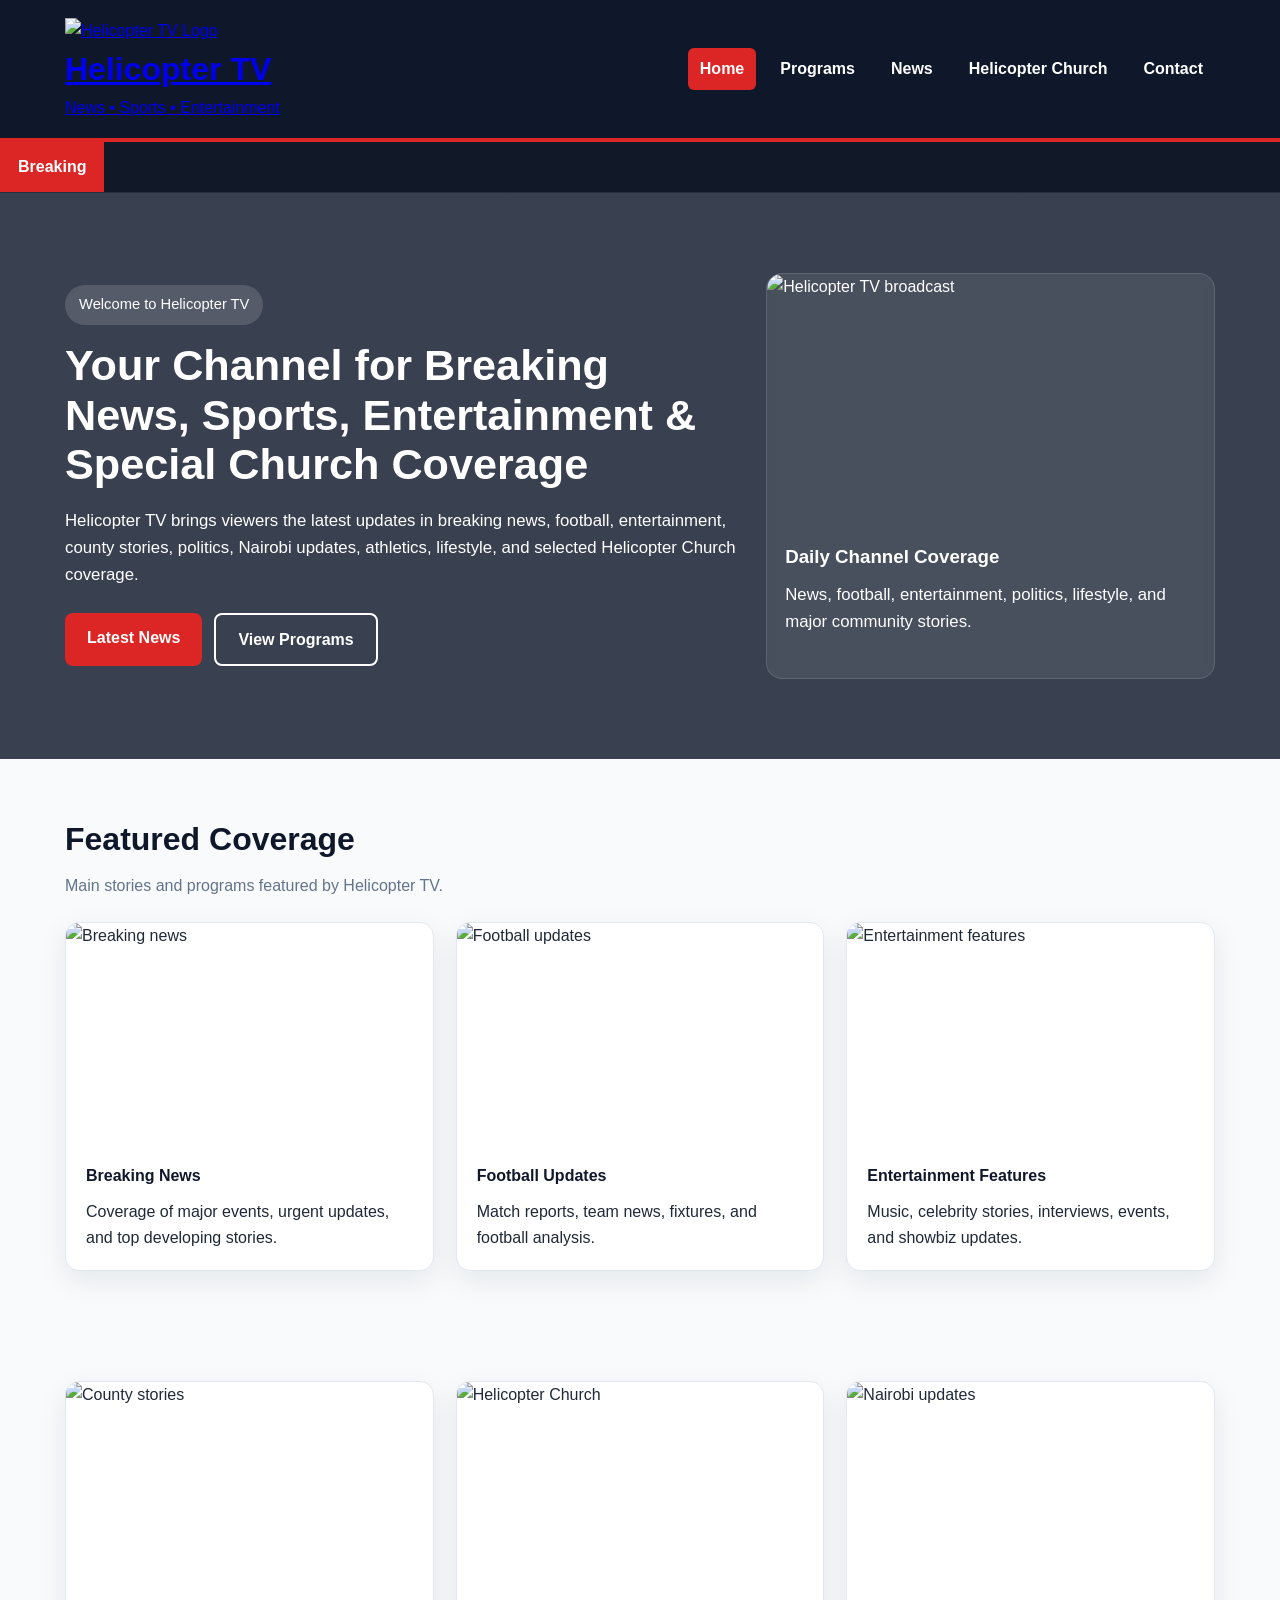
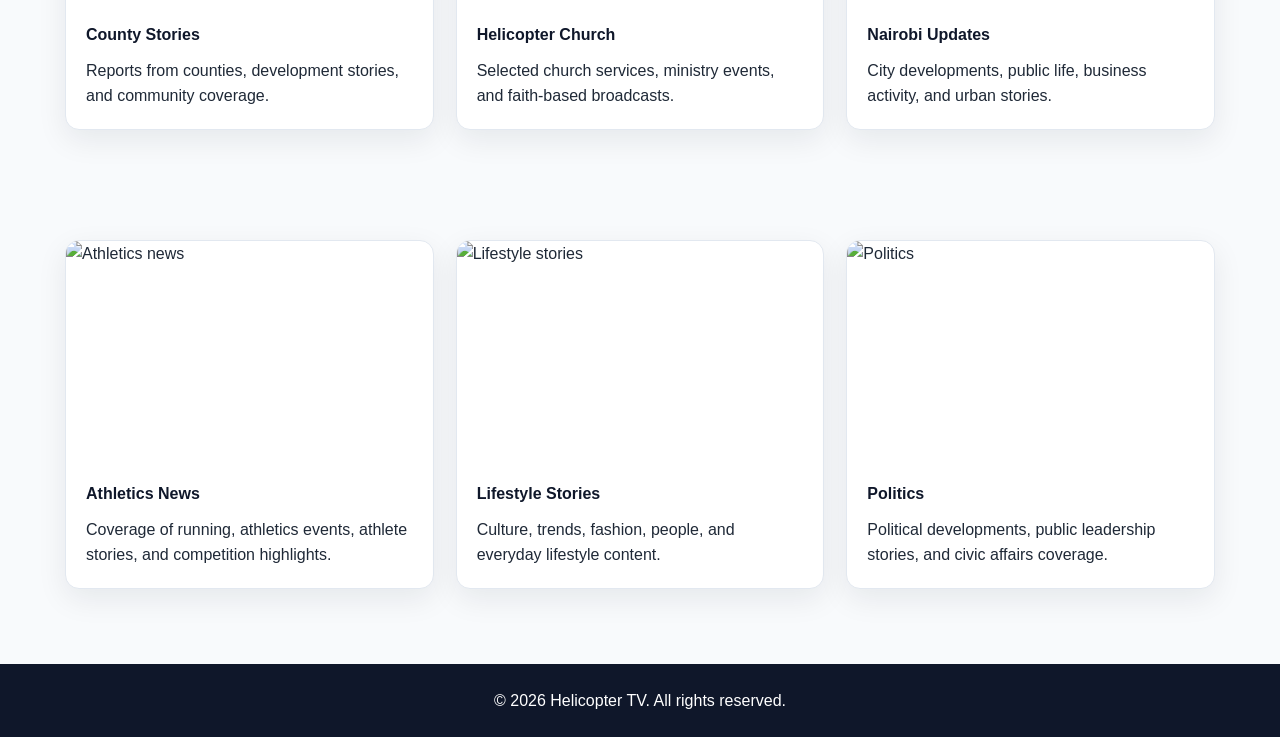
==== commit eaacaff9: "Update index.html" ====
--- a/index.html
+++ b/index.html
@@ -3,50 +3,155 @@
 <head>
   <meta charset="UTF-8" />
   <meta name="viewport" content="width=device-width, initial-scale=1.0" />
-  <title>Helicopter TV | Contact</title>
-  <meta name="description" content="Contact Helicopter TV for Kenyan news, sports, entertainment, and church coverage." />
+  <title>Helicopter TV | News, Sports & Entertainment</title>
+  <meta name="description" content="Helicopter TV covers breaking news, football updates, entertainment features, county stories, Helicopter Church, Nairobi updates, athletics news, lifestyle stories, and politics." />
   <link rel="stylesheet" href="style.css" />
 </head>
 <body>
   <header class="site-header">
     <div class="container header-wrap">
-      <div class="brand">
-        <h1>Helicopter TV</h1>
-        <p>Kenya News • Sports • Entertainment</p>
+      <div class="brand-area">
+        <a href="index.html" class="brand-logo">
+          <img src="images/logo.png" alt="Helicopter TV Logo" class="logo-img" />
+          <div class="brand-text">
+            <h1>Helicopter TV</h1>
+            <p>News • Sports • Entertainment</p>
+          </div>
+        </a>
       </div>
 
       <nav class="site-nav">
-        <a href="index.html">Home</a>
+        <a href="index.html" class="active">Home</a>
         <a href="blogs.html">Programs</a>
         <a href="news.html">News</a>
         <a href="church.html">Helicopter Church</a>
-        <a href="contact.html" class="active">Contact</a>
+        <a href="contact.html">Contact</a>
       </nav>
     </div>
   </header>
 
-  <main class="container page-content">
-    <section class="section-title">
-      <h2>Contact Helicopter TV</h2>
-      <p>Reach our station for news tips, sports coverage, entertainment features, and church event inquiries.</p>
+  <section class="ticker">
+    <div class="ticker-label">Breaking</div>
+    <div class="ticker-track">
+      <div class="ticker-move">
+        Breaking News • Football updates • Entertainment features • County stories • Helicopter Church • Nairobi updates • Athletics news • Lifestyle stories • Politics
+      </div>
+    </div>
+  </section>
+
+  <section class="hero">
+    <div class="container hero-grid">
+      <div class="hero-text">
+        <span class="tag">Welcome to Helicopter TV</span>
+        <h2>Your Channel for Breaking News, Sports, Entertainment & Special Church Coverage</h2>
+        <p>
+          Helicopter TV brings viewers the latest updates in breaking news,
+          football, entertainment, county stories, politics, Nairobi updates,
+          athletics, lifestyle, and selected Helicopter Church coverage.
+        </p>
+        <div class="hero-buttons">
+          <a href="news.html" class="btn">Latest News</a>
+          <a href="blogs.html" class="btn btn-outline">View Programs</a>
+        </div>
+      </div>
+
+      <div class="hero-card">
+        <img src="https://placehold.co/700x420/0f172a/ffffff?text=Helicopter+TV" alt="Helicopter TV broadcast" />
+        <div class="hero-card-body">
+          <h3>Daily Channel Coverage</h3>
+          <p>News, football, entertainment, politics, lifestyle, and major community stories.</p>
+        </div>
+      </div>
+    </div>
+  </section>
+
+  <main class="container">
+    <section class="section">
+      <div class="section-title">
+        <h3>Featured Coverage</h3>
+        <p>Main stories and programs featured by Helicopter TV.</p>
+      </div>
+
+      <div class="grid-3">
+        <article class="card image-card">
+          <img src="https://placehold.co/600x360/dc2626/ffffff?text=Breaking+News" alt="Breaking news" />
+          <div class="card-body">
+            <h4>Breaking News</h4>
+            <p>Coverage of major events, urgent updates, and top developing stories.</p>
+          </div>
+        </article>
+
+        <article class="card image-card">
+          <img src="https://placehold.co/600x360/166534/ffffff?text=Football+Updates" alt="Football updates" />
+          <div class="card-body">
+            <h4>Football Updates</h4>
+            <p>Match reports, team news, fixtures, and football analysis.</p>
+          </div>
+        </article>
+
+        <article class="card image-card">
+          <img src="https://placehold.co/600x360/be123c/ffffff?text=Entertainment+Features" alt="Entertainment features" />
+          <div class="card-body">
+            <h4>Entertainment Features</h4>
+            <p>Music, celebrity stories, interviews, events, and showbiz updates.</p>
+          </div>
+        </article>
+      </div>
     </section>
 
-    <section class="split">
-      <div class="panel">
-        <h3>Contact Details</h3>
-        <p><strong>Email:</strong> HELICOPTER001TV@GMAIL.COM</p>
-        <p><strong>Phone:</strong> 0700032000</p>
-        <p><strong>Coverage:</strong> Kenyan News, Sports, Entertainment, and Church Events</p>
-        <p><strong>Location:</strong> Kenya</p>
+    <section class="section">
+      <div class="grid-3">
+        <article class="card image-card">
+          <img src="https://placehold.co/600x360/1d4ed8/ffffff?text=County+Stories" alt="County stories" />
+          <div class="card-body">
+            <h4>County Stories</h4>
+            <p>Reports from counties, development stories, and community coverage.</p>
+          </div>
+        </article>
+
+        <article class="card image-card">
+          <img src="https://placehold.co/600x360/7c3aed/ffffff?text=Helicopter+Church" alt="Helicopter Church" />
+          <div class="card-body">
+            <h4>Helicopter Church</h4>
+            <p>Selected church services, ministry events, and faith-based broadcasts.</p>
+          </div>
+        </article>
+
+        <article class="card image-card">
+          <img src="https://placehold.co/600x360/0f766e/ffffff?text=Nairobi+Updates" alt="Nairobi updates" />
+          <div class="card-body">
+            <h4>Nairobi Updates</h4>
+            <p>City developments, public life, business activity, and urban stories.</p>
+          </div>
+        </article>
       </div>
+    </section>
 
-      <div class="panel highlight">
-        <h3>Send Us Your Story</h3>
-        <p>
-          Contact Helicopter TV if you have a news tip, sports story,
-          entertainment update, or church event you want covered.
-        </p>
-        <a href="mailto:HELICOPTER001TV@GMAIL.COM" class="btn">Email Us</a>
+    <section class="section">
+      <div class="grid-3">
+        <article class="card image-card">
+          <img src="https://placehold.co/600x360/f59e0b/ffffff?text=Athletics+News" alt="Athletics news" />
+          <div class="card-body">
+            <h4>Athletics News</h4>
+            <p>Coverage of running, athletics events, athlete stories, and competition highlights.</p>
+          </div>
+        </article>
+
+        <article class="card image-card">
+          <img src="https://placehold.co/600x360/7e22ce/ffffff?text=Lifestyle+Stories" alt="Lifestyle stories" />
+          <div class="card-body">
+            <h4>Lifestyle Stories</h4>
+            <p>Culture, trends, fashion, people, and everyday lifestyle content.</p>
+          </div>
+        </article>
+
+        <article class="card image-card">
+          <img src="https://placehold.co/600x360/334155/ffffff?text=Politics" alt="Politics" />
+          <div class="card-body">
+            <h4>Politics</h4>
+            <p>Political developments, public leadership stories, and civic affairs coverage.</p>
+          </div>
+        </article>
       </div>
     </section>
   </main>
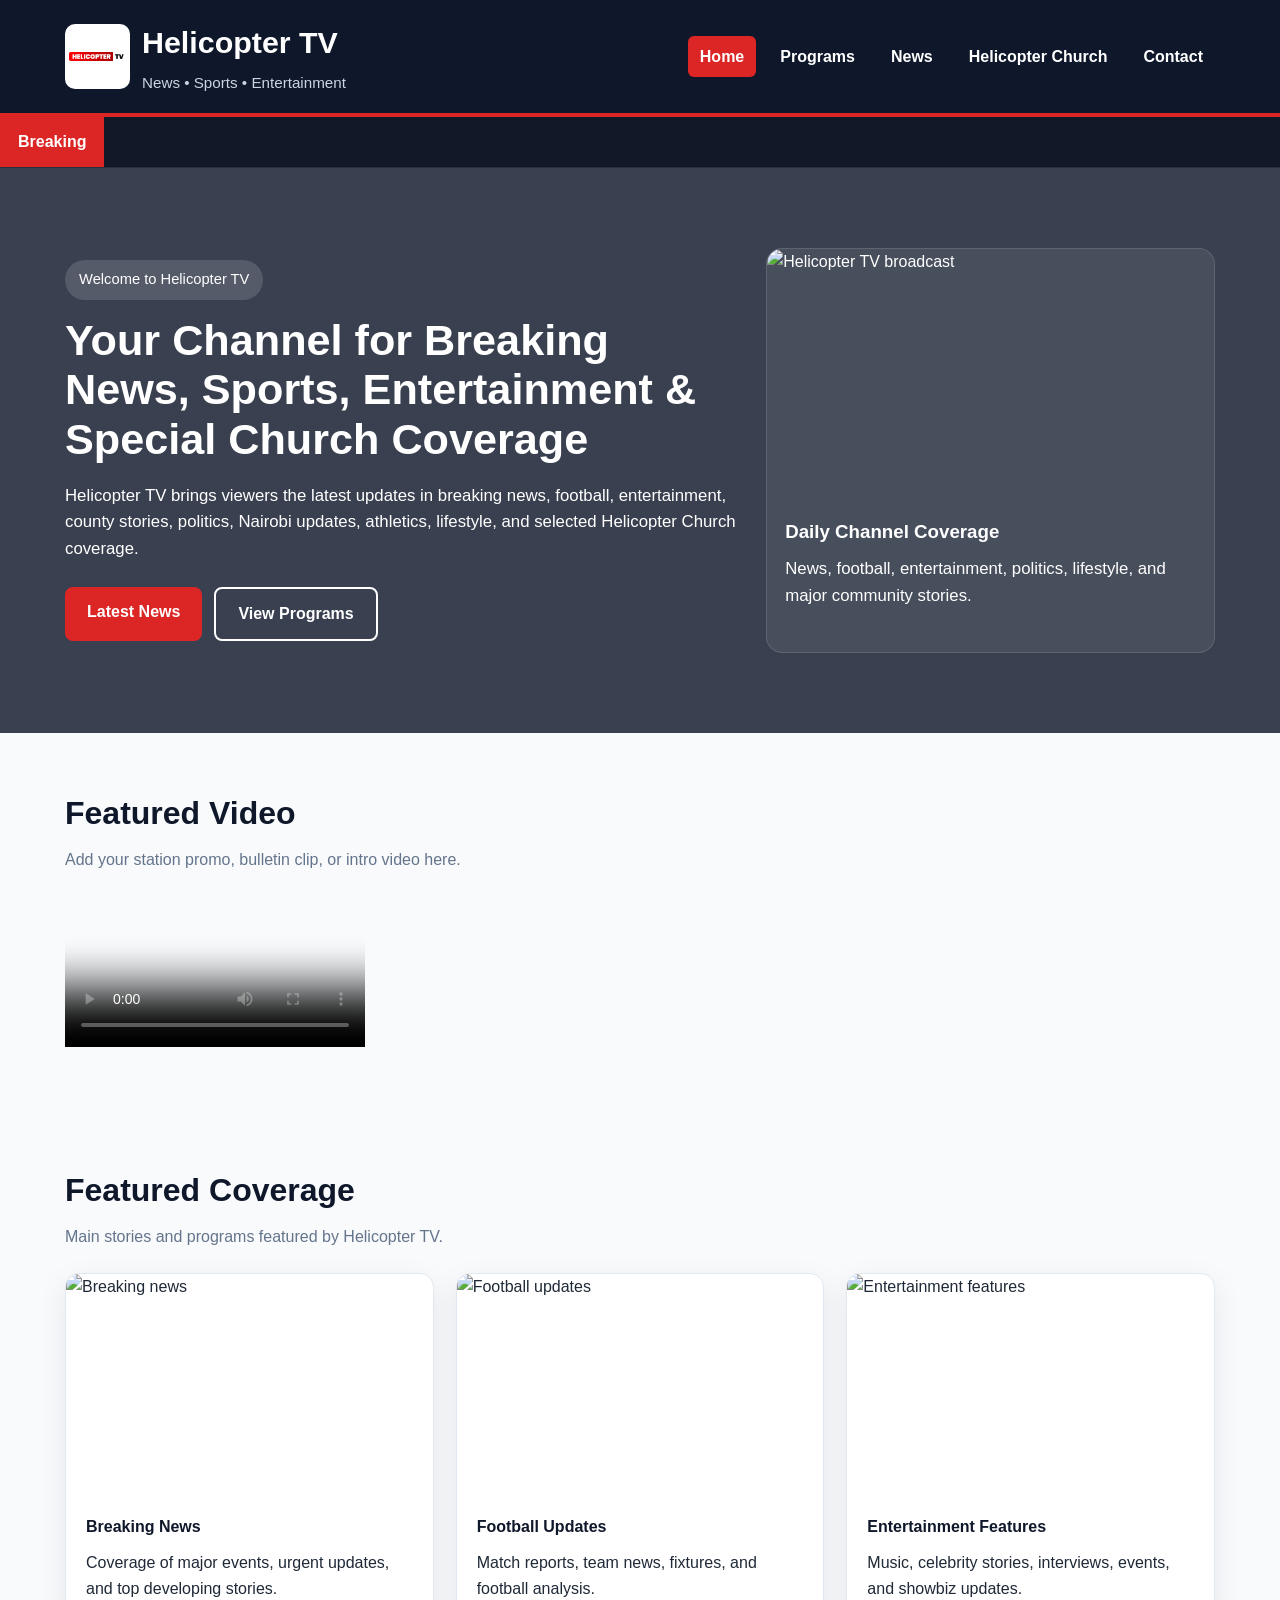
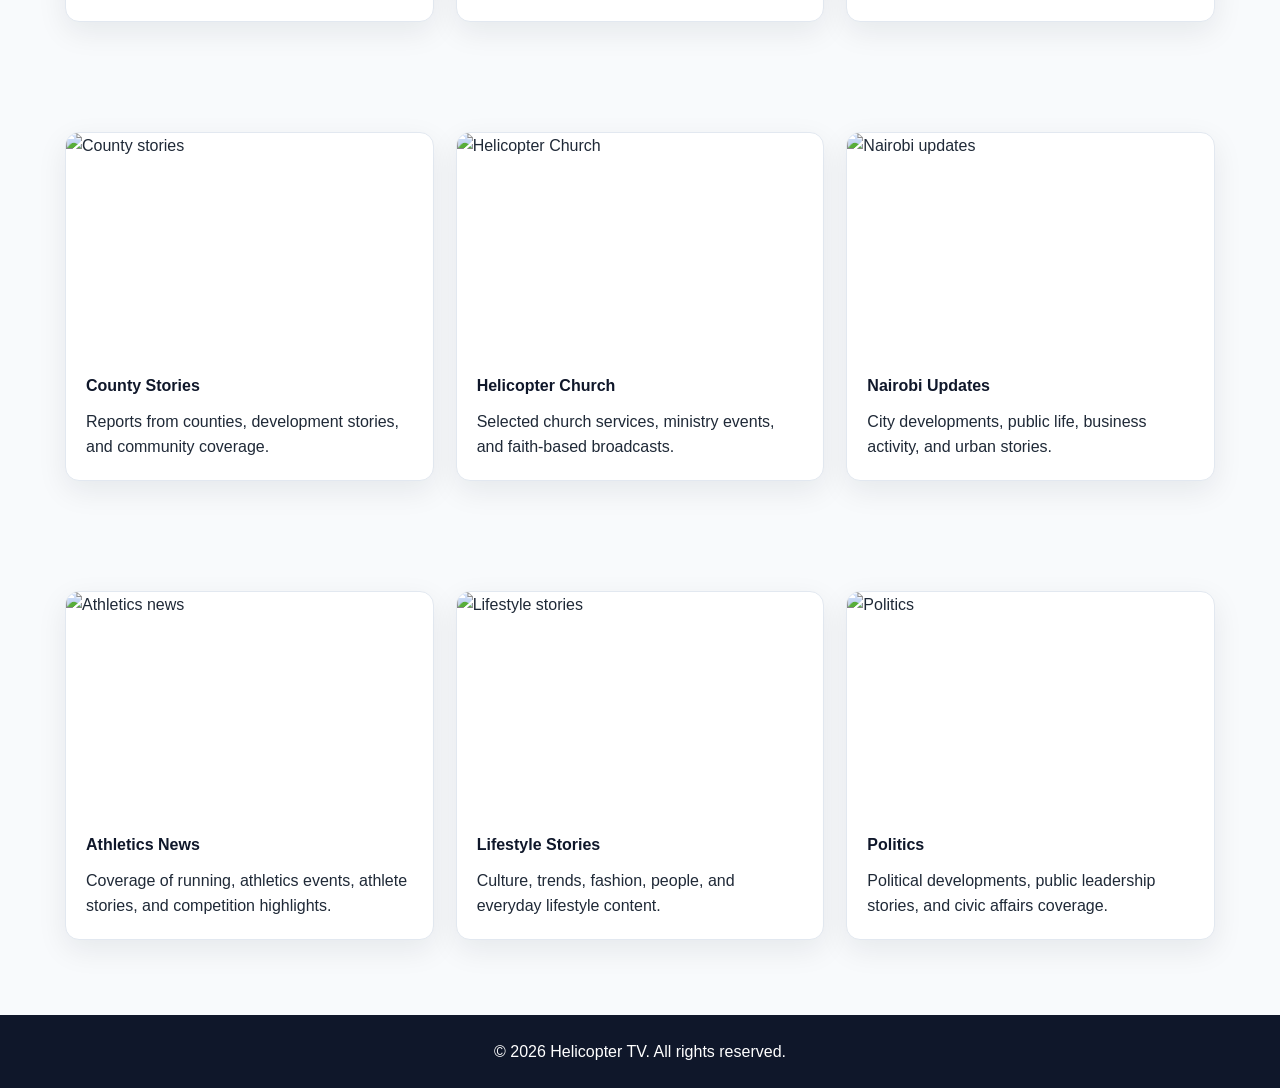
==== commit f42fa942: "Update index.html" ====
--- a/index.html
+++ b/index.html
@@ -39,7 +39,7 @@
     </div>
   </section>
 
-  <section class="hero">
+  <section class="hero hero-home" style="background-image: linear-gradient(rgba(15, 23, 42, 0.82), rgba(15, 23, 42, 0.82)), url('images/hero.jpg');">
     <div class="container hero-grid">
       <div class="hero-text">
         <span class="tag">Welcome to Helicopter TV</span>
@@ -56,7 +56,7 @@
       </div>
 
       <div class="hero-card">
-        <img src="https://placehold.co/700x420/0f172a/ffffff?text=Helicopter+TV" alt="Helicopter TV broadcast" />
+        <img src="images/hero.jpg" alt="Helicopter TV broadcast" />
         <div class="hero-card-body">
           <h3>Daily Channel Coverage</h3>
           <p>News, football, entertainment, politics, lifestyle, and major community stories.</p>
@@ -68,13 +68,27 @@
   <main class="container">
     <section class="section">
       <div class="section-title">
+        <h3>Featured Video</h3>
+        <p>Add your station promo, bulletin clip, or intro video here.</p>
+      </div>
+
+      <div class="video-box">
+        <video controls poster="images/hero.jpg">
+          <source src="videos/intro.mp4" type="video/mp4" />
+          Your browser does not support the video tag.
+        </video>
+      </div>
+    </section>
+
+    <section class="section">
+      <div class="section-title">
         <h3>Featured Coverage</h3>
         <p>Main stories and programs featured by Helicopter TV.</p>
       </div>
 
       <div class="grid-3">
         <article class="card image-card">
-          <img src="https://placehold.co/600x360/dc2626/ffffff?text=Breaking+News" alt="Breaking news" />
+          <img src="images/breaking-news.jpg" alt="Breaking news" />
           <div class="card-body">
             <h4>Breaking News</h4>
             <p>Coverage of major events, urgent updates, and top developing stories.</p>
@@ -82,7 +96,7 @@
         </article>
 
         <article class="card image-card">
-          <img src="https://placehold.co/600x360/166534/ffffff?text=Football+Updates" alt="Football updates" />
+          <img src="images/football.jpg" alt="Football updates" />
           <div class="card-body">
             <h4>Football Updates</h4>
             <p>Match reports, team news, fixtures, and football analysis.</p>
@@ -90,7 +104,7 @@
         </article>
 
         <article class="card image-card">
-          <img src="https://placehold.co/600x360/be123c/ffffff?text=Entertainment+Features" alt="Entertainment features" />
+          <img src="images/entertainment.jpg" alt="Entertainment features" />
           <div class="card-body">
             <h4>Entertainment Features</h4>
             <p>Music, celebrity stories, interviews, events, and showbiz updates.</p>
@@ -102,7 +116,7 @@
     <section class="section">
       <div class="grid-3">
         <article class="card image-card">
-          <img src="https://placehold.co/600x360/1d4ed8/ffffff?text=County+Stories" alt="County stories" />
+          <img src="images/county.jpg" alt="County stories" />
           <div class="card-body">
             <h4>County Stories</h4>
             <p>Reports from counties, development stories, and community coverage.</p>
@@ -110,7 +124,7 @@
         </article>
 
         <article class="card image-card">
-          <img src="https://placehold.co/600x360/7c3aed/ffffff?text=Helicopter+Church" alt="Helicopter Church" />
+          <img src="images/church.jpg" alt="Helicopter Church" />
           <div class="card-body">
             <h4>Helicopter Church</h4>
             <p>Selected church services, ministry events, and faith-based broadcasts.</p>
@@ -118,7 +132,7 @@
         </article>
 
         <article class="card image-card">
-          <img src="https://placehold.co/600x360/0f766e/ffffff?text=Nairobi+Updates" alt="Nairobi updates" />
+          <img src="images/nairobi.jpg" alt="Nairobi updates" />
           <div class="card-body">
             <h4>Nairobi Updates</h4>
             <p>City developments, public life, business activity, and urban stories.</p>
@@ -130,7 +144,7 @@
     <section class="section">
       <div class="grid-3">
         <article class="card image-card">
-          <img src="https://placehold.co/600x360/f59e0b/ffffff?text=Athletics+News" alt="Athletics news" />
+          <img src="images/athletics.jpg" alt="Athletics news" />
           <div class="card-body">
             <h4>Athletics News</h4>
             <p>Coverage of running, athletics events, athlete stories, and competition highlights.</p>
@@ -138,7 +152,7 @@
         </article>
 
         <article class="card image-card">
-          <img src="https://placehold.co/600x360/7e22ce/ffffff?text=Lifestyle+Stories" alt="Lifestyle stories" />
+          <img src="images/lifestyle.jpg" alt="Lifestyle stories" />
           <div class="card-body">
             <h4>Lifestyle Stories</h4>
             <p>Culture, trends, fashion, people, and everyday lifestyle content.</p>
@@ -146,7 +160,7 @@
         </article>
 
         <article class="card image-card">
-          <img src="https://placehold.co/600x360/334155/ffffff?text=Politics" alt="Politics" />
+          <img src="images/politics.jpg" alt="Politics" />
           <div class="card-body">
             <h4>Politics</h4>
             <p>Political developments, public leadership stories, and civic affairs coverage.</p>
--- a/style.css
+++ b/style.css
@@ -8,9 +8,6 @@
   --primary: #0f172a;
   --secondary: #dc2626;
   --accent: #f59e0b;
-  --green: #166534;
-  --blue: #1d4ed8;
-  --pink: #be123c;
   --light: #f8fafc;
   --white: #ffffff;
   --text: #1f2937;
@@ -52,12 +49,34 @@
   flex-wrap: wrap;
 }
 
-.brand h1 {
+.brand-area {
+  display: flex;
+  flex-direction: column;
+}
+
+.brand-logo {
+  display: flex;
+  align-items: center;
+  gap: 12px;
+  text-decoration: none;
+  color: var(--white);
+}
+
+.logo-img {
+  width: 65px;
+  height: 65px;
+  object-fit: contain;
+  background: #ffffff;
+  border-radius: 10px;
+  padding: 4px;
+}
+
+.brand-text h1 {
   font-size: 1.9rem;
   margin-bottom: 4px;
 }
 
-.brand p {
+.brand-text p {
   color: #cbd5e1;
   font-size: 0.95rem;
 }
@@ -89,7 +108,7 @@
   background: #111827;
   color: var(--white);
   overflow: hidden;
-  border-bottom: 1px solid rgba(255,255,255,0.1);
+  border-bottom: 1px solid rgba(255, 255, 255, 0.1);
 }
 
 .ticker-label {
@@ -124,7 +143,7 @@
 
 .hero {
   background: linear-gradient(rgba(15, 23, 42, 0.82), rgba(15, 23, 42, 0.82)),
-    url("https://placehold.co/1600x800/0f172a/ffffff?text=Helicopter+TV+Kenya") center/cover no-repeat;
+    url("https://placehold.co/1600x800/0f172a/ffffff?text=Helicopter+TV") center/cover no-repeat;
   color: var(--white);
   padding: 80px 0;
 }
@@ -138,7 +157,7 @@
 
 .tag {
   display: inline-block;
-  background: rgba(255,255,255,0.14);
+  background: rgba(255, 255, 255, 0.14);
   padding: 8px 14px;
   border-radius: 999px;
   margin-bottom: 16px;
@@ -185,8 +204,8 @@
 }
 
 .hero-card {
-  background: rgba(255,255,255,0.08);
-  border: 1px solid rgba(255,255,255,0.12);
+  background: rgba(255, 255, 255, 0.08);
+  border: 1px solid rgba(255, 255, 255, 0.12);
   border-radius: 16px;
   overflow: hidden;
   backdrop-filter: blur(4px);
@@ -233,8 +252,8 @@
 
 .card,
 .panel,
-.news-feature,
-.mini-story {
+.mini-story,
+.news-feature {
   background: var(--white);
   border: 1px solid var(--border);
   border-radius: 14px;
@@ -253,7 +272,7 @@
 
 .card-body h4,
 .panel h3,
-.mini-story h4 {
+.news-feature-body h3 {
   color: var(--primary);
   margin-bottom: 10px;
 }
@@ -285,25 +304,6 @@
   padding-left: 18px;
 }
 
-.mini-story img {
-  height: 190px;
-  object-fit: cover;
-}
-
-.mini-story h4,
-.mini-story p {
-  padding-left: 18px;
-  padding-right: 18px;
-}
-
-.mini-story h4 {
-  padding-top: 16px;
-}
-
-.mini-story p {
-  padding-bottom: 18px;
-}
-
 .news-grid {
   display: grid;
   grid-template-columns: repeat(2, 1fr);
@@ -335,11 +335,6 @@
   padding: 6px 10px;
   border-radius: 999px;
   margin-bottom: 12px;
-}
-
-.news-feature-body h3 {
-  margin-bottom: 10px;
-  color: var(--primary);
 }
 
 .site-footer {
@@ -371,6 +366,19 @@
 }
 
 @media (max-width: 600px) {
+  .brand-logo {
+    align-items: center;
+  }
+
+  .logo-img {
+    width: 52px;
+    height: 52px;
+  }
+
+  .brand-text h1 {
+    font-size: 1.4rem;
+  }
+
   .site-nav {
     flex-direction: column;
     width: 100%;
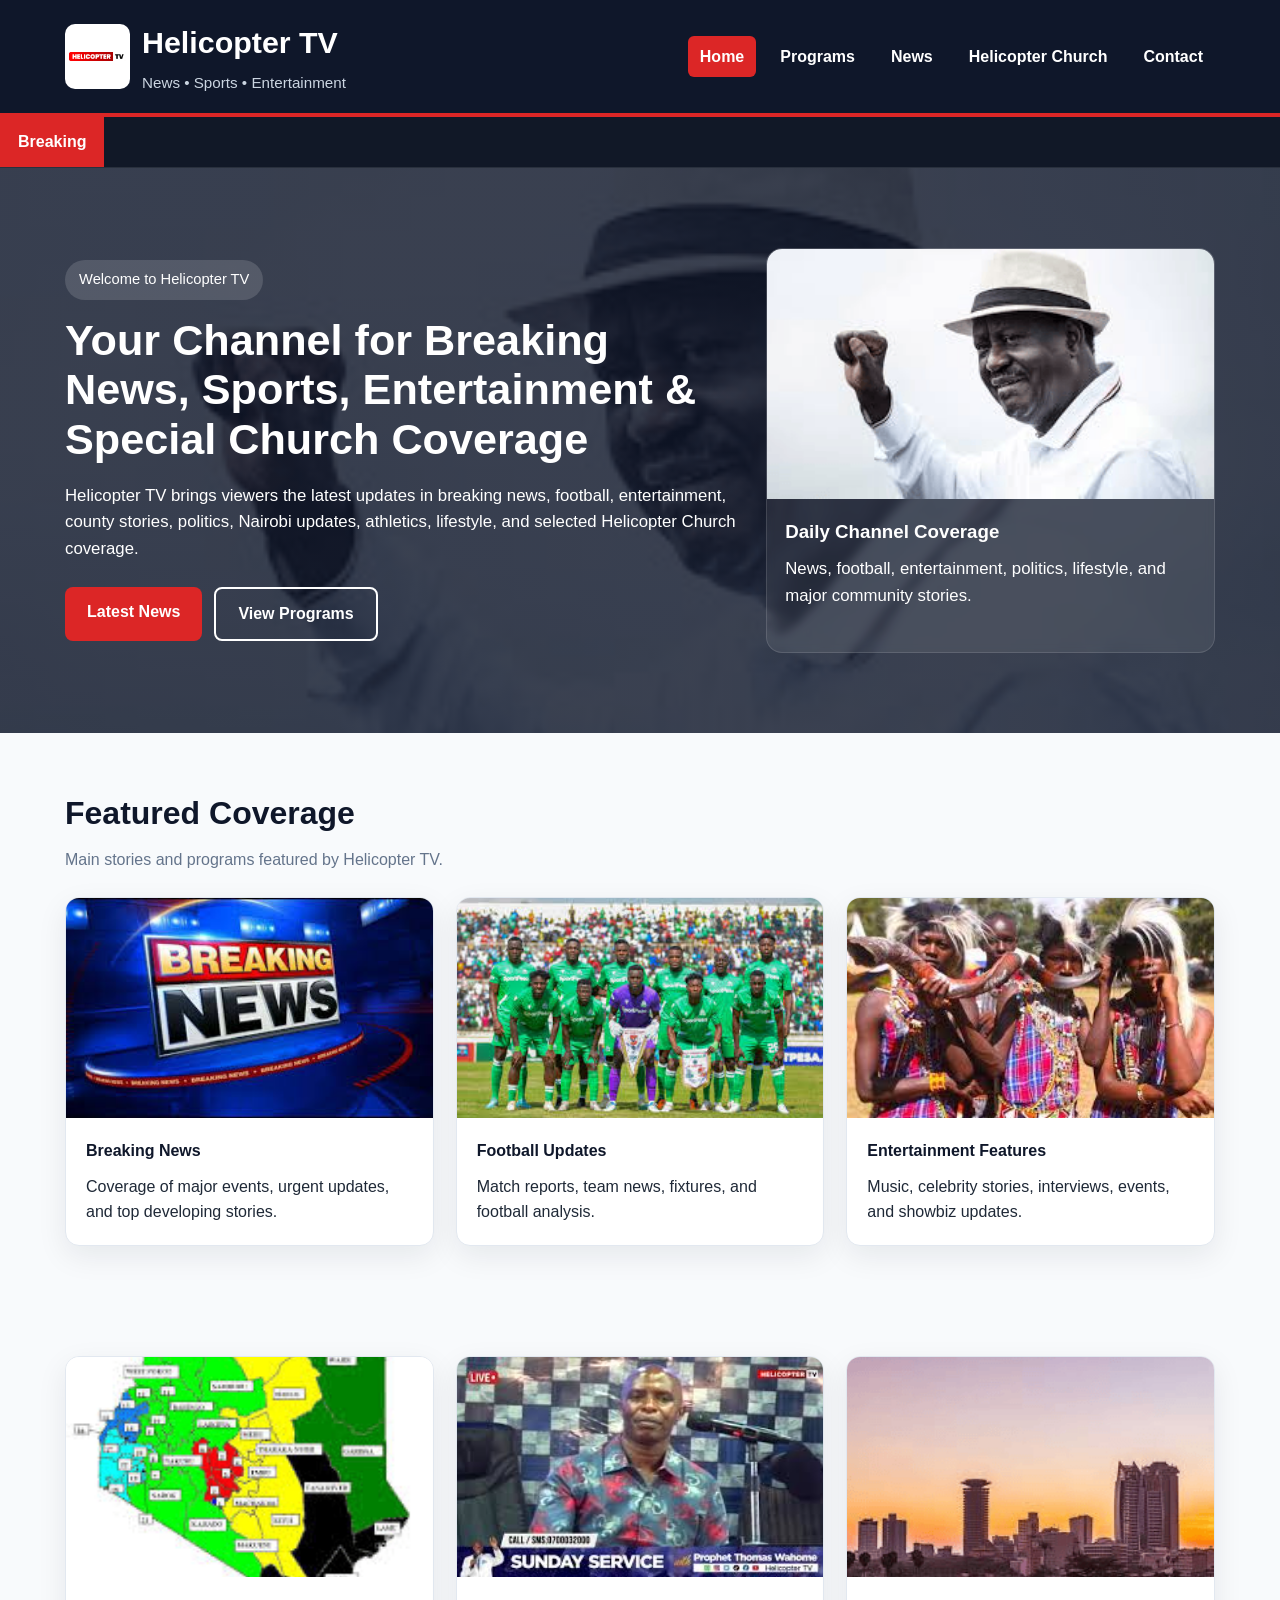
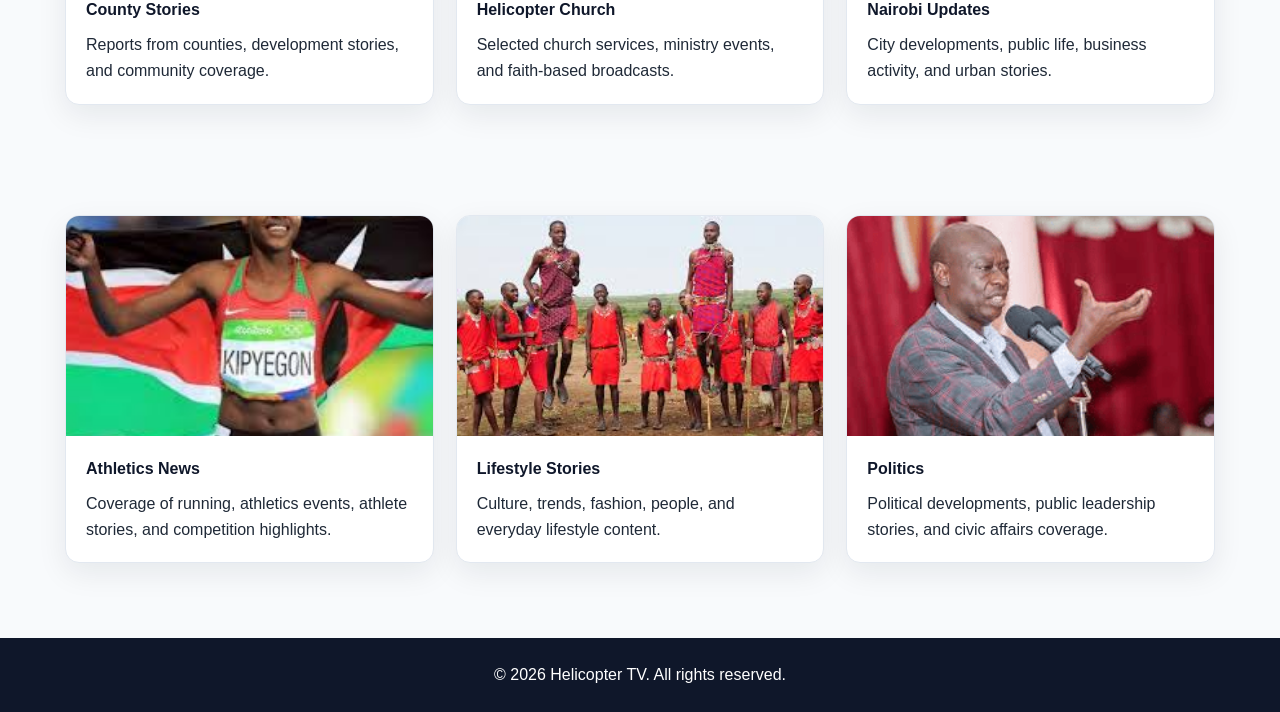
==== commit 346ee7e6: "Update index.html" ====
--- a/index.html
+++ b/index.html
@@ -39,7 +39,7 @@
     </div>
   </section>
 
-  <section class="hero hero-home" style="background-image: linear-gradient(rgba(15, 23, 42, 0.82), rgba(15, 23, 42, 0.82)), url('images/hero.jpg');">
+  <section class="hero hero-home" style="background-image: linear-gradient(rgba(15, 23, 42, 0.82), rgba(15, 23, 42, 0.82)), url('images/hero.png');">
     <div class="container hero-grid">
       <div class="hero-text">
         <span class="tag">Welcome to Helicopter TV</span>
@@ -56,7 +56,7 @@
       </div>
 
       <div class="hero-card">
-        <img src="images/hero.jpg" alt="Helicopter TV broadcast" />
+        <img src="images/hero.png" alt="Helicopter TV broadcast" />
         <div class="hero-card-body">
           <h3>Daily Channel Coverage</h3>
           <p>News, football, entertainment, politics, lifestyle, and major community stories.</p>
@@ -68,27 +68,13 @@
   <main class="container">
     <section class="section">
       <div class="section-title">
-        <h3>Featured Video</h3>
-        <p>Add your station promo, bulletin clip, or intro video here.</p>
-      </div>
-
-      <div class="video-box">
-        <video controls poster="images/hero.jpg">
-          <source src="videos/intro.mp4" type="video/mp4" />
-          Your browser does not support the video tag.
-        </video>
-      </div>
-    </section>
-
-    <section class="section">
-      <div class="section-title">
         <h3>Featured Coverage</h3>
         <p>Main stories and programs featured by Helicopter TV.</p>
       </div>
 
       <div class="grid-3">
         <article class="card image-card">
-          <img src="images/breaking-news.jpg" alt="Breaking news" />
+          <img src="images/breaking-news.png" alt="Breaking news" />
           <div class="card-body">
             <h4>Breaking News</h4>
             <p>Coverage of major events, urgent updates, and top developing stories.</p>
@@ -96,7 +82,7 @@
         </article>
 
         <article class="card image-card">
-          <img src="images/football.jpg" alt="Football updates" />
+          <img src="images/football.png" alt="Football updates" />
           <div class="card-body">
             <h4>Football Updates</h4>
             <p>Match reports, team news, fixtures, and football analysis.</p>
@@ -104,7 +90,7 @@
         </article>
 
         <article class="card image-card">
-          <img src="images/entertainment.jpg" alt="Entertainment features" />
+          <img src="images/entertainment.png" alt="Entertainment features" />
           <div class="card-body">
             <h4>Entertainment Features</h4>
             <p>Music, celebrity stories, interviews, events, and showbiz updates.</p>
@@ -116,7 +102,7 @@
     <section class="section">
       <div class="grid-3">
         <article class="card image-card">
-          <img src="images/county.jpg" alt="County stories" />
+          <img src="images/county.png" alt="County stories" />
           <div class="card-body">
             <h4>County Stories</h4>
             <p>Reports from counties, development stories, and community coverage.</p>
@@ -124,7 +110,7 @@
         </article>
 
         <article class="card image-card">
-          <img src="images/church.jpg" alt="Helicopter Church" />
+          <img src="images/church.png" alt="Helicopter Church" />
           <div class="card-body">
             <h4>Helicopter Church</h4>
             <p>Selected church services, ministry events, and faith-based broadcasts.</p>
@@ -132,7 +118,7 @@
         </article>
 
         <article class="card image-card">
-          <img src="images/nairobi.jpg" alt="Nairobi updates" />
+          <img src="images/nairobi.png" alt="Nairobi updates" />
           <div class="card-body">
             <h4>Nairobi Updates</h4>
             <p>City developments, public life, business activity, and urban stories.</p>
@@ -144,7 +130,7 @@
     <section class="section">
       <div class="grid-3">
         <article class="card image-card">
-          <img src="images/athletics.jpg" alt="Athletics news" />
+          <img src="images/athletics.png" alt="Athletics news" />
           <div class="card-body">
             <h4>Athletics News</h4>
             <p>Coverage of running, athletics events, athlete stories, and competition highlights.</p>
@@ -152,7 +138,7 @@
         </article>
 
         <article class="card image-card">
-          <img src="images/lifestyle.jpg" alt="Lifestyle stories" />
+          <img src="images/lifestyle.png" alt="Lifestyle stories" />
           <div class="card-body">
             <h4>Lifestyle Stories</h4>
             <p>Culture, trends, fashion, people, and everyday lifestyle content.</p>
@@ -160,7 +146,7 @@
         </article>
 
         <article class="card image-card">
-          <img src="images/politics.jpg" alt="Politics" />
+          <img src="images/politics.png" alt="Politics" />
           <div class="card-body">
             <h4>Politics</h4>
             <p>Political developments, public leadership stories, and civic affairs coverage.</p>
--- a/style.css
+++ b/style.css
@@ -343,7 +343,26 @@
   padding: 24px 0;
   margin-top: 20px;
 }
-
+.video-box {
+  background: var(--white);
+  border: 1px solid var(--border);
+  border-radius: 14px;
+  box-shadow: var(--shadow);
+  overflow: hidden;
+}
+
+.video-box video {
+  width: 100%;
+  display: block;
+  max-height: 520px;
+  background: #000000;
+}
+
+.hero-home {
+  background-size: cover;
+  background-position: center;
+  background-repeat: no-repeat;
+}
 .footer-wrap {
   text-align: center;
 }
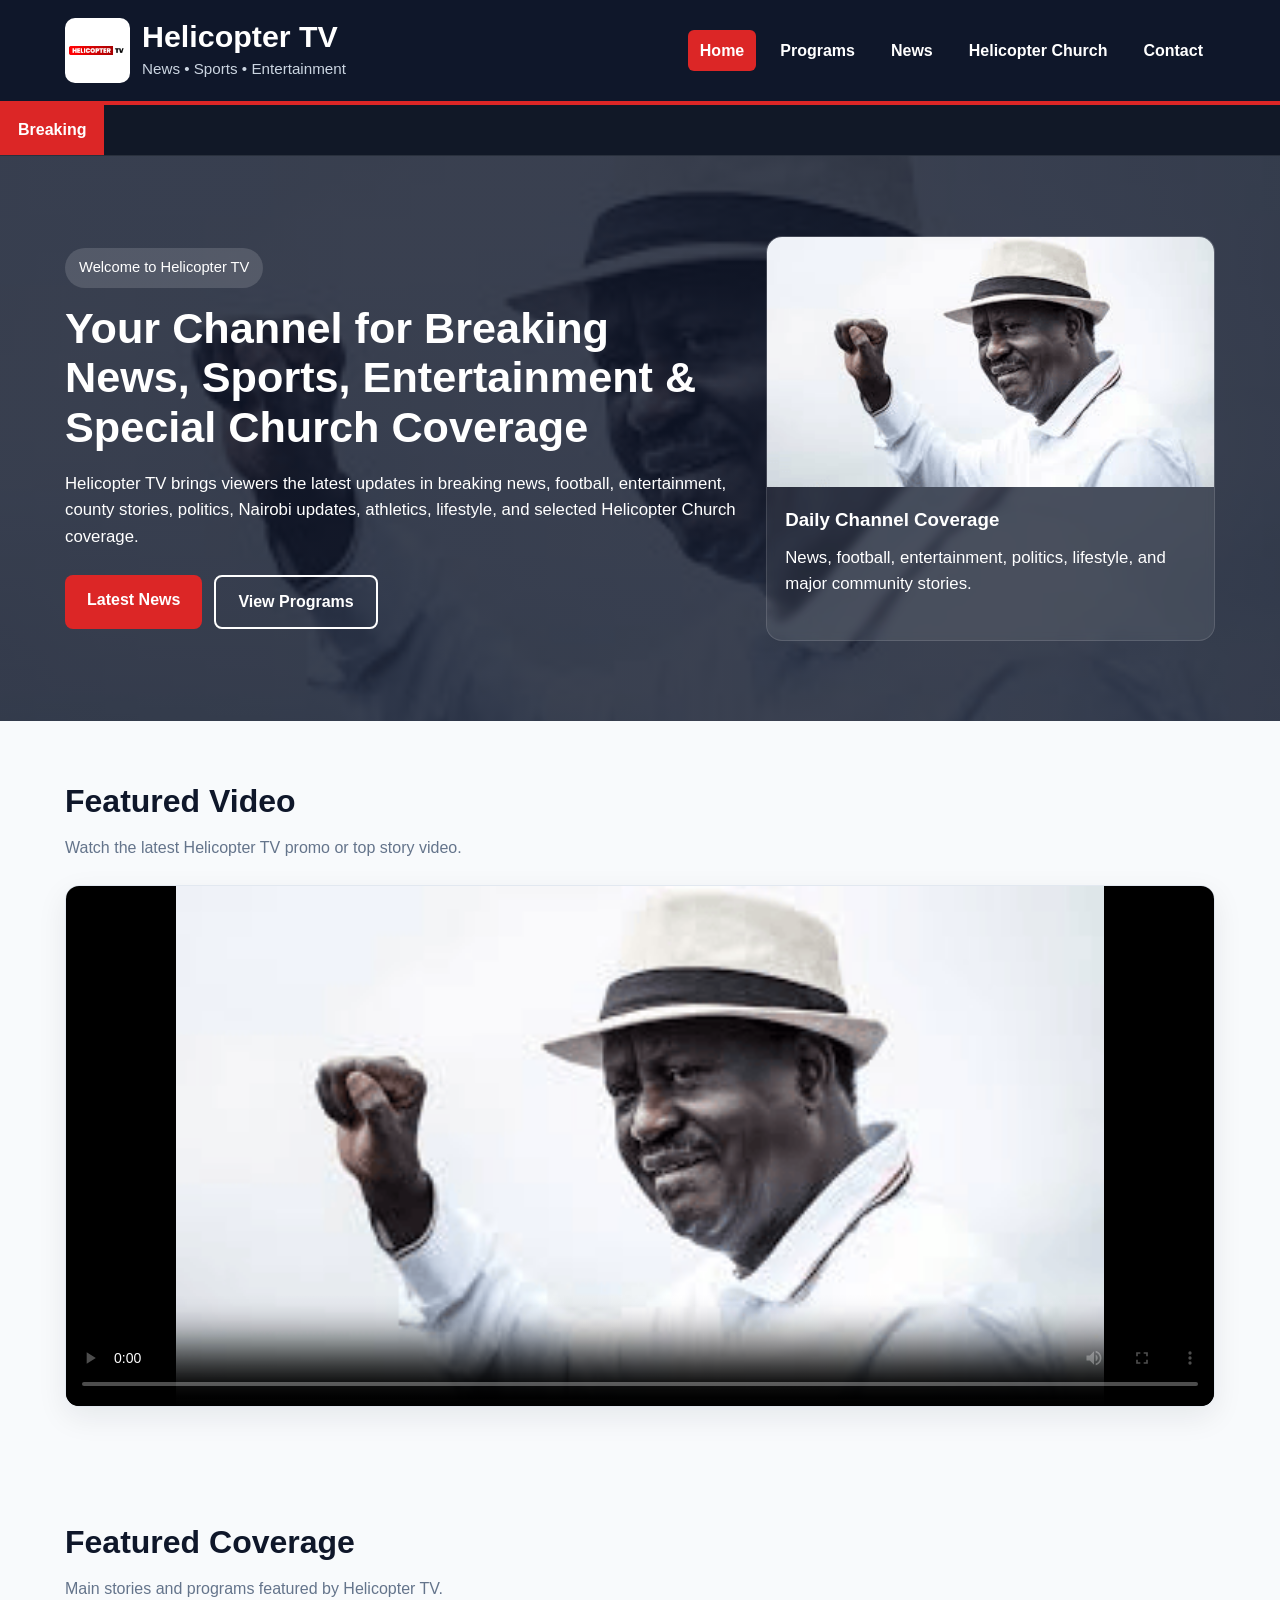
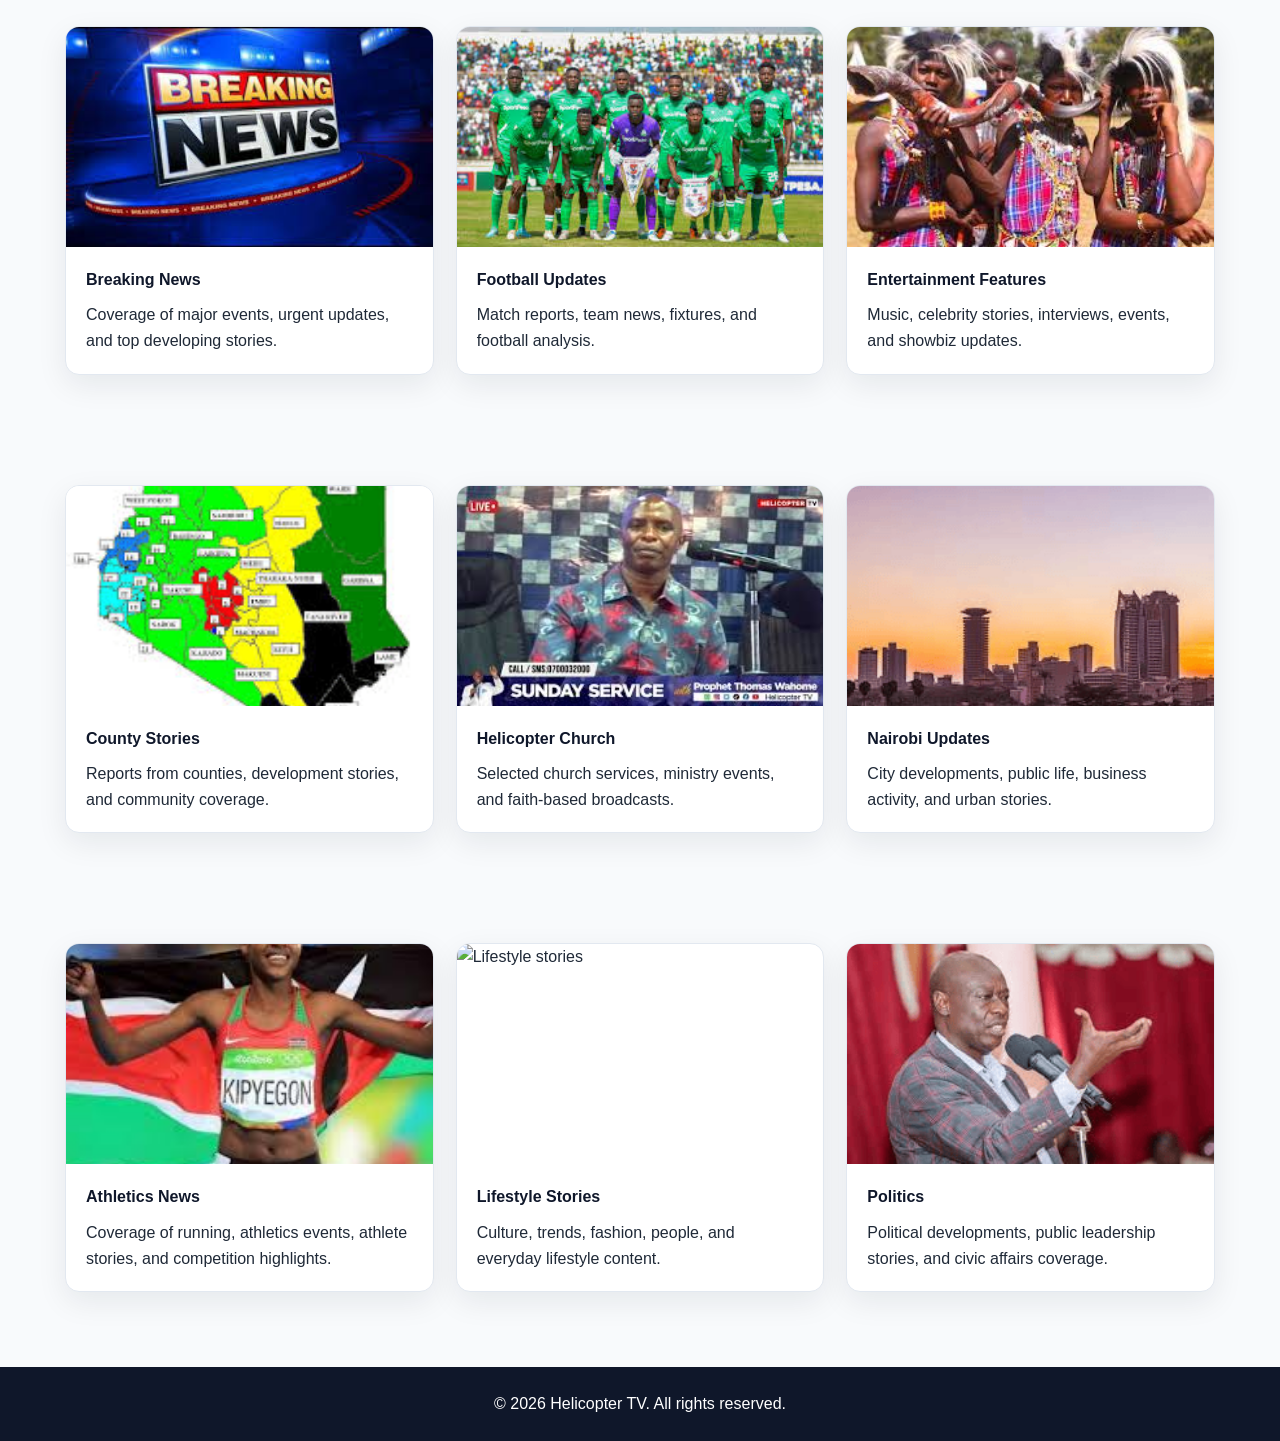
==== commit cbca244e: "Update index.html" ====
--- a/index.html
+++ b/index.html
@@ -61,6 +61,22 @@
           <h3>Daily Channel Coverage</h3>
           <p>News, football, entertainment, politics, lifestyle, and major community stories.</p>
         </div>
+      </div>
+    </div>
+  </section>
+
+  <section class="section video-section">
+    <div class="container">
+      <div class="section-title">
+        <h3>Featured Video</h3>
+        <p>Watch the latest Helicopter TV promo or top story video.</p>
+      </div>
+
+      <div class="video-box">
+        <video controls poster="images/hero.png">
+          <source src="videos/intro.mp4" type="video/mp4" />
+          Your browser does not support the video tag.
+        </video>
       </div>
     </div>
   </section>
@@ -138,7 +154,7 @@
         </article>
 
         <article class="card image-card">
-          <img src="images/lifestyle.png" alt="Lifestyle stories" />
+          <img src="images/lifestye.png" alt="Lifestyle stories" />
           <div class="card-body">
             <h4>Lifestyle Stories</h4>
             <p>Culture, trends, fashion, people, and everyday lifestyle content.</p>
--- a/style.css
+++ b/style.css
@@ -16,6 +16,10 @@
   --shadow: 0 10px 30px rgba(15, 23, 42, 0.08);
 }
 
+html {
+  scroll-behavior: smooth;
+}
+
 body {
   font-family: Arial, Helvetica, sans-serif;
   background: var(--light);
@@ -23,9 +27,14 @@
   line-height: 1.6;
 }
 
-img {
+img,
+video {
   width: 100%;
   display: block;
+}
+
+a {
+  text-decoration: none;
 }
 
 .container {
@@ -34,11 +43,15 @@
   margin: 0 auto;
 }
 
+/* HEADER */
 .site-header {
   background: var(--primary);
   color: var(--white);
   padding: 18px 0;
   border-bottom: 4px solid var(--secondary);
+  position: sticky;
+  top: 0;
+  z-index: 1000;
 }
 
 .header-wrap {
@@ -58,7 +71,6 @@
   display: flex;
   align-items: center;
   gap: 12px;
-  text-decoration: none;
   color: var(--white);
 }
 
@@ -74,6 +86,7 @@
 .brand-text h1 {
   font-size: 1.9rem;
   margin-bottom: 4px;
+  line-height: 1.1;
 }
 
 .brand-text p {
@@ -89,7 +102,6 @@
 
 .site-nav a {
   color: var(--white);
-  text-decoration: none;
   font-weight: bold;
   padding: 8px 12px;
   border-radius: 6px;
@@ -102,6 +114,7 @@
   color: var(--white);
 }
 
+/* TICKER */
 .ticker {
   display: flex;
   align-items: center;
@@ -141,11 +154,19 @@
   }
 }
 
+/* HERO */
 .hero {
-  background: linear-gradient(rgba(15, 23, 42, 0.82), rgba(15, 23, 42, 0.82)),
-    url("https://placehold.co/1600x800/0f172a/ffffff?text=Helicopter+TV") center/cover no-repeat;
   color: var(--white);
   padding: 80px 0;
+  background-size: cover;
+  background-position: center;
+  background-repeat: no-repeat;
+}
+
+.hero-home {
+  background-size: cover;
+  background-position: center;
+  background-repeat: no-repeat;
 }
 
 .hero-grid {
@@ -186,7 +207,6 @@
   display: inline-block;
   background: var(--secondary);
   color: var(--white);
-  text-decoration: none;
   padding: 12px 22px;
   border-radius: 8px;
   font-weight: bold;
@@ -224,6 +244,7 @@
   margin-bottom: 10px;
 }
 
+/* SECTIONS */
 .section,
 .page-content {
   padding: 55px 0;
@@ -244,15 +265,22 @@
   color: var(--muted);
 }
 
+/* GRID */
 .grid-3 {
   display: grid;
   grid-template-columns: repeat(3, 1fr);
   gap: 22px;
 }
 
+.split {
+  display: grid;
+  grid-template-columns: 1fr 1fr;
+  gap: 24px;
+}
+
+/* CARDS */
 .card,
 .panel,
-.mini-story,
 .news-feature {
   background: var(--white);
   border: 1px solid var(--border);
@@ -277,18 +305,17 @@
   margin-bottom: 10px;
 }
 
+.card-body p,
+.panel p,
+.news-feature-body p {
+  color: var(--text);
+}
+
 .card-body a {
   display: inline-block;
   margin-top: 12px;
   color: var(--secondary);
-  text-decoration: none;
   font-weight: bold;
-}
-
-.split {
-  display: grid;
-  grid-template-columns: 1fr 1fr;
-  gap: 24px;
 }
 
 .panel {
@@ -304,6 +331,11 @@
   padding-left: 18px;
 }
 
+.highlight li {
+  margin-bottom: 10px;
+}
+
+/* NEWS PAGE */
 .news-grid {
   display: grid;
   grid-template-columns: repeat(2, 1fr);
@@ -337,12 +369,7 @@
   margin-bottom: 12px;
 }
 
-.site-footer {
-  background: var(--primary);
-  color: var(--white);
-  padding: 24px 0;
-  margin-top: 20px;
-}
+/* VIDEO */
 .video-box {
   background: var(--white);
   border: 1px solid var(--border);
@@ -351,22 +378,31 @@
   overflow: hidden;
 }
 
-.video-box video {
+.video-box video,
+.video-box iframe {
   width: 100%;
   display: block;
   max-height: 520px;
   background: #000000;
 }
 
-.hero-home {
-  background-size: cover;
-  background-position: center;
-  background-repeat: no-repeat;
-}
+.youtube-box iframe {
+  height: 520px;
+}
+
+/* FOOTER */
+.site-footer {
+  background: var(--primary);
+  color: var(--white);
+  padding: 24px 0;
+  margin-top: 20px;
+}
+
 .footer-wrap {
   text-align: center;
 }
 
+/* RESPONSIVE */
 @media (max-width: 980px) {
   .hero-grid,
   .split,
@@ -398,6 +434,10 @@
     font-size: 1.4rem;
   }
 
+  .brand-text p {
+    font-size: 0.85rem;
+  }
+
   .site-nav {
     flex-direction: column;
     width: 100%;
